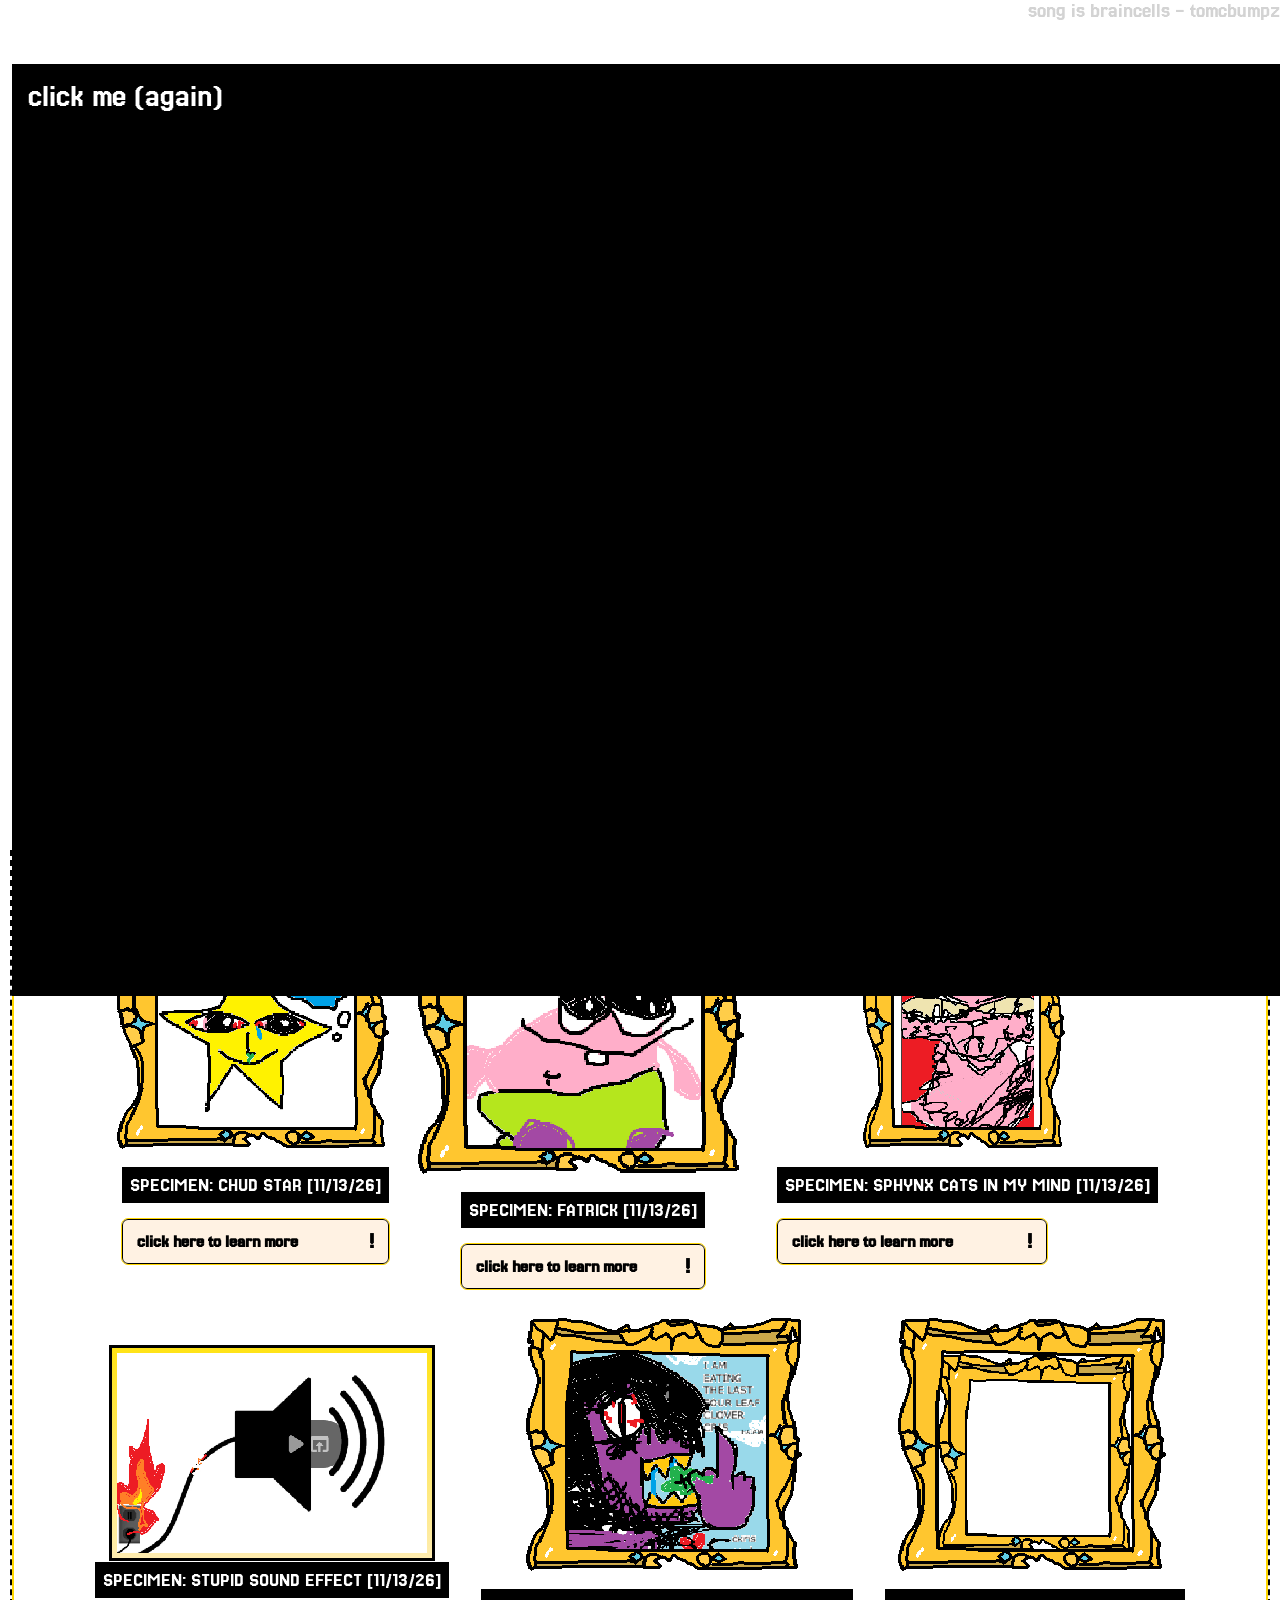
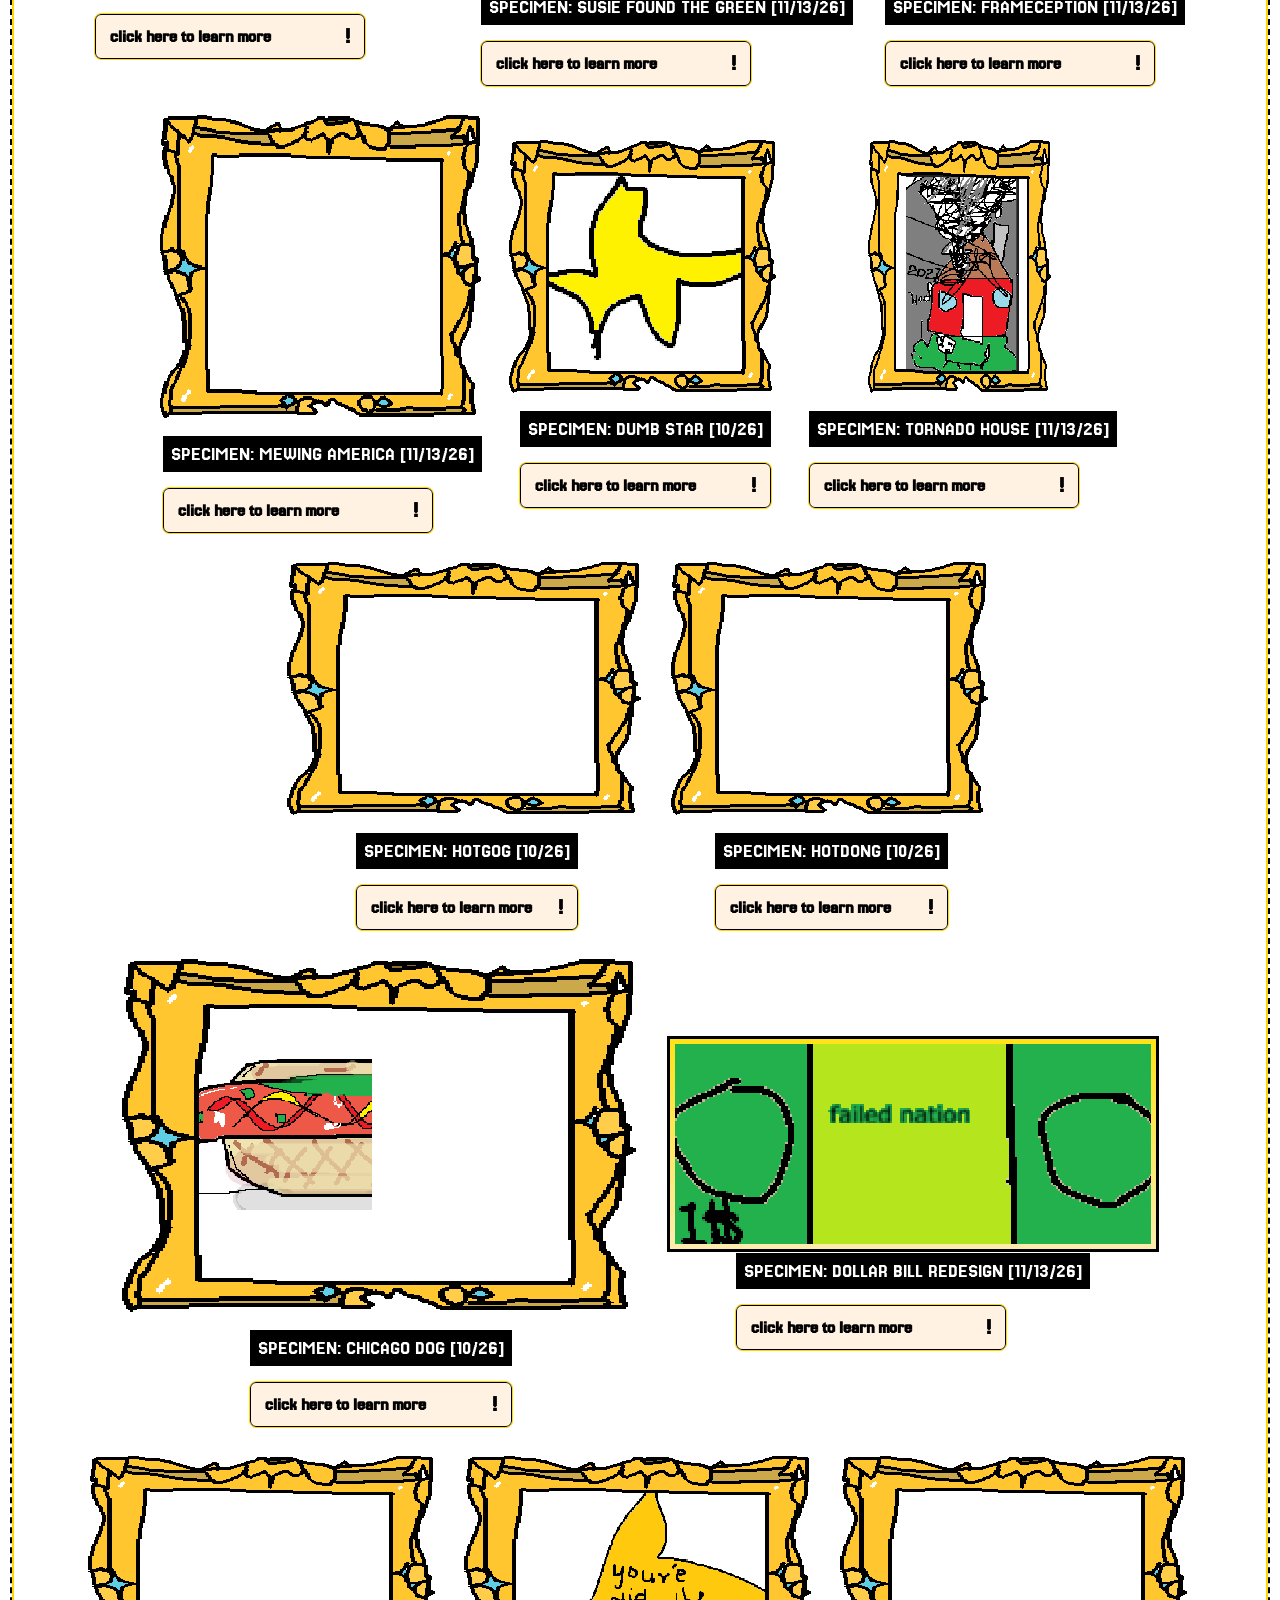
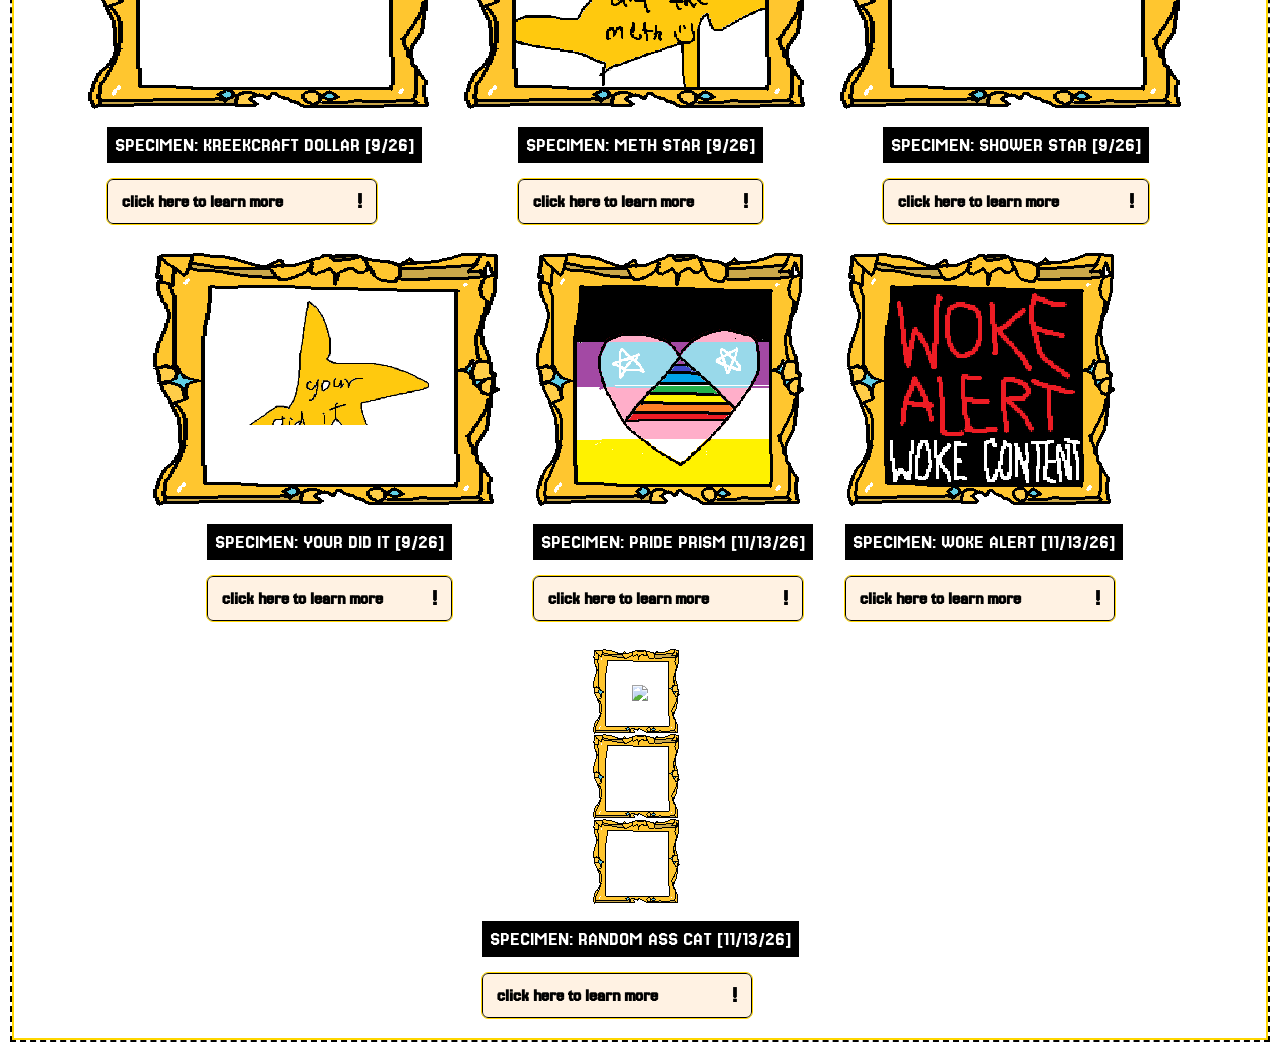
==== poodles.html @ 06e5d04d "Initial commit" ====
<!DOCTYPE html>
<html>

<head>
    <title>A Boring Page By Onyx</title>
</head>

<body class="pixel-mode" style="animation-name: none !important">

    <audio id="music">
        <source src="./music/braincells.mp3" type="audio/mpeg">
        Your browser does not support the audio element.
    </audio>

    <div style="background-color: black; z-index: 2; padding: 16px; position: fixed; width: 100vw; height: 100vh;"
        id="musicbound">
        <p style="color: white; position: fixed; z-index: 3;">click me (again)</p>
    </div>

    <div id="headerset">
        <button id="lqhqtoggle">crisp images (click to toggle)</button> <button id="toggle-borders-btn">disable the sexy
            frames</button>
        <p style="font-size: 16pt; position: fixed; z-index: -1; top: 0; right: 0; color: lightgrey;">song is braincells
            - tomcbumpz</p>
        <img class="logo" src="poodles/poodles-logo.png">
        <h1 id="header2">By Onyx</h1>
    </div>
    <p>poodles? no, not the dog.</p>
    <p>poodles are microsoft paint doodles. because paint + doodles = poodles. Some of my poodles are purposely bad, and
        it's just for the sake of having fun. I won't have a portfolio section on my website until i improve. in the
        meantime, explore what you can! it's made with a lot of love, and i hope you enjoy.</p>
    <p>if you can't see the entire image, move your mouse around it to get a cool 3D effect! sorry mobile users.</p>
    <link rel="stylesheet" href="./styles.css">
    <link rel="stylesheet" href="./poodles.css">
    <script src="./scripts.js" defer></script>
    <script src="./poodles.js" defer></script>

    <div class="poodle-collage">
        <div class="specimen">
            <div class="image-frame">
                <img class="photo" style="height: 200px" src="poodles/chud-star.png">
            </div>
            <div class="content">
                <header>SPECIMEN: CHUD STAR [11/13/26]</header>
                <details class="collapsible">
                    <summary>click here to learn more</summary>
                    <div class="collapsible-content">
                        <p>this is what i aspire to be like in life. a booger and a tear. thinking about fish going blub
                            blub. stoned and high out of my mind, probably.</p>
                    </div>
                </details>
            </div>
        </div>

        <div class="specimen">
            <div class="image-frame">
                <img class="photo" style="height: 250px" src="poodles/fatrick.png">
            </div>
            <div class="content">
                <header>SPECIMEN: FATRICK [11/13/26]</header>
                <details class="collapsible">
                    <summary>click here to learn more</summary>
                    <div class="collapsible-content">
                        <p>he is beautiful. this is the most beautiful creation i have made ever.</p>
                    </div>
                </details>
            </div>
        </div>

        <div class="specimen">
            <div class="image-frame">
                <img class="photo" style="height: 200px" src="poodles/sphynx-cats.png">
            </div>
            <div class="content">
                <header>SPECIMEN: SPHYNX CATS IN MY MIND [11/13/26]</header>
                <details class="collapsible">
                    <summary>click here to learn more</summary>
                    <div class="collapsible-content">
                        <p>this is how i envision sphynx cats - mean spirited and pissed off at every human. bingus is
                            an exception. I don't actually hate sphynx cats - i think they're quite cute. but they look
                            really fucking mad sometimes, so this is why i made this artwork.</p>
                    </div>
                </details>
            </div>
        </div>

        <div class="specimen">
            <div class="simple-frame">
                <img class="photo" style="height: 200px" src="poodles/sound-effect-blasphemy.png">
            </div>
            <div class="content">
                <header>SPECIMEN: STUPID SOUND EFFECT [11/13/26]</header>
                <details class="collapsible">
                    <summary>click here to learn more</summary>
                    <div class="collapsible-content">
                        <p>i hate the new sound effect pictures. you know those videos? those videos that just have
                            sound effects for 3 or 4 seconds. they added a WIRE and a CABLE to them. so i ate the wire
                            and caused a fire hazard.</p>
                    </div>
                </details>
            </div>
        </div>

        <div class="specimen">
            <div class="image-frame">
                <img class="photo" style="height: 200px" src="poodles/susie-found-the-green.png">
            </div>
            <div class="content">
                <header>SPECIMEN: SUSIE FOUND THE GREEN [11/13/26]</header>
                <details class="collapsible">
                    <summary>click here to learn more</summary>
                    <div class="collapsible-content">
                        <p>she found the green and she's flipping the bird at christopher. I'm not really proud of this
                            artwork, but it's still cool that i even managed to draw her. oh i forgot the nostrils too
                            lol</p>
                    </div>
                </details>
            </div>
        </div>

        <div class="specimen">
            <div class="image-frame">
                <img class="photo" style="height: 200px" src="poodles/frame.gif">
            </div>
            <div class="content">
                <header>SPECIMEN: FRAMECEPTION [11/13/26]</header>
                <details class="collapsible">
                    <summary>click here to learn more</summary>
                    <div class="collapsible-content">
                        <p>what?! a frame inside of a frame?! unreal. how is this even possible.</p>
                    </div>
                </details>
            </div>
        </div>

        <div class="specimen">
            <div class="image-frame">
                <img class="photo" style="height: 250px" src="poodles/mewingamerica.jpg">
            </div>
            <div class="content">
                <header>SPECIMEN: MEWING AMERICA [11/13/26]</header>
                <details class="collapsible">
                    <summary>click here to learn more</summary>
                    <div class="collapsible-content">
                        <p>did you know that bald eagles don't actually make the SCRREREEAAAAHHHKKCCHH sound that we
                            know and love? it's actually the red tailed hawk. this technically WASN'T made in ms paint,
                            but it was made in photopea. I spent a long time on this though and i'm quite happy with the
                            result. the mewing dog inspired me, so i decided to make an american version. fight me.</p>
                    </div>
                </details>
            </div>
        </div>

        <div class="specimen">
            <div class="image-frame">
                <img class="photo" style="height: 200px" src="poodles/dumb-star.png">
            </div>
            <div class="content">
                <header>SPECIMEN: DUMB STAR [10/26]</header>
                <details class="collapsible">
                    <summary>click here to learn more</summary>
                    <div class="collapsible-content">
                        <p>we want to kill it</p>
                    </div>
                </details>
            </div>
        </div>

        <div class="specimen">
            <div class="image-frame">
                <img class="photo" style="height: 200px" src="poodles/tornado-destroying-house.png">
            </div>
            <div class="content">
                <header>SPECIMEN: TORNADO HOUSE [11/13/26]</header>
                <details class="collapsible">
                    <summary>click here to learn more</summary>
                    <div class="collapsible-content">
                        <p>this is a drawing i made in an alternate timeline about my red house being destroyed by a
                            tornado. this was the last picture taken before it got blown into smithereens. also please
                            don't ask why it looks like spongebob buildings...</p>
                    </div>
                </details>
            </div>
        </div>

        <div class="specimen">
            <div class="image-frame">
                <img class="photo" style="height: 200px" src="poodles/hotgog.png">
            </div>
            <div class="content">
                <header>SPECIMEN: HOTGOG [10/26]</header>
                <details class="collapsible">
                    <summary>click here to learn more</summary>
                    <div class="collapsible-content">
                        <p>the first variation of my hotdog. it's quite sad looking, i don't think anyone really wants
                            to eat this. shame.</p>
                    </div>
                </details>
            </div>
        </div>

        <div class="specimen">
            <div class="image-frame">
                <img class="photo" style="height: 200px; width: 250px; object-fit:contain;" src="poodles/hotdong.png">
            </div>
            <div class="content">
                <header>SPECIMEN: HOTDONG [10/26]</header>
                <details class="collapsible">
                    <summary>click here to learn more</summary>
                    <div class="collapsible-content">
                        <p>ok, we're getting somewhere with this second hotdog. however it still looks like it would
                            taste like sandpaper, somewhat. not very appetizing, but i would eat it if i had nothing
                            else left to eat. what do you think?</p>
                    </div>
                </details>
            </div>
        </div>

        <div class="specimen">
            <div class="image-frame">
                <img class="photo" style="height: 300px; width: 450px; object-fit:contain;"
                    src="poodles/chicagodog.png">
            </div>
            <div class="content">
                <header>SPECIMEN: CHICAGO DOG [10/26]</header>
                <details class="collapsible">
                    <summary>click here to learn more</summary>
                    <div class="collapsible-content">
                        <p>:eyes: look at that plump, tender hot dog. cooked to perfection and slathered in delicious
                            oils. made with various spices and chives. and the rendering! it's beautiful! like gta 6, if
                            it was real!</p>
                    </div>
                </details>
            </div>
        </div>

        <div class="specimen">
            <div class="simple-frame">
                <img class="photo" style="height: 200px" src="poodles/dollar-bill-redesign.png">
            </div>
            <div class="content">
                <header>SPECIMEN: DOLLAR BILL REDESIGN [11/13/26]</header>
                <details class="collapsible">
                    <summary>click here to learn more</summary>
                    <div class="collapsible-content">
                        <p>i should be the president of the united states of america (like that one louis cole song)</p>
                    </div>
                </details>
            </div>
        </div>

        <div class="specimen">
            <div class="image-frame">
                <img class="photo" style="height: 200px; width: 280px; object-fit: contain;"
                    src="poodles/kreekcraftdollar.png">
            </div>
            <div class="content">
                <header>SPECIMEN: KREEKCRAFT DOLLAR [9/26]</header>
                <details class="collapsible">
                    <summary>click here to learn more</summary>
                    <div class="collapsible-content">
                        <p>the successor to the dollar bill redesign. except better... because it has more effort put
                            into it AND it has kreekcraft on it.</p>
                    </div>
                </details>
            </div>
        </div>

        <div class="specimen">
            <div class="image-frame">
                <img class="photo" style="height: 200px; width: 280px; object-fit: contain;" src="poodles/methstar.png">
            </div>
            <div class="content">
                <header>SPECIMEN: METH STAR [9/26]</header>
                <details class="collapsible">
                    <summary>click here to learn more</summary>
                    <div class="collapsible-content">
                        <p>walter white would be proud</p>
                    </div>
                </details>
            </div>
        </div>

        <div class="specimen">
            <div class="image-frame">
                <img class="photo" style="height: 200px; width: 280px; object-fit: contain;"
                    src="poodles/showerstar.png">
            </div>
            <div class="content">
                <header>SPECIMEN: SHOWER STAR [9/26]</header>
                <details class="collapsible">
                    <summary>click here to learn more</summary>
                    <div class="collapsible-content">
                        <p>genshin impact players if they would take a shower for once (why do a lot of my artworks
                            center around stars?)</p>
                    </div>
                </details>
            </div>
        </div>

        <div class="specimen">
            <div class="image-frame">
                <img class="photo" style="height: 200px; width: 280px; object-fit: contain;"
                    src="poodles/yourdidit.png">
            </div>
            <div class="content">
                <header>SPECIMEN: YOUR DID IT [9/26]</header>
                <details class="collapsible">
                    <summary>click here to learn more</summary>
                    <div class="collapsible-content">
                        <p>i hate this one</p>
                    </div>
                </details>
            </div>
        </div>

        <div class="specimen">
            <div class="image-frame">
                <img class="photo" style="height: 200px" src="poodles/prideinyourself.png">
            </div>
            <div class="content">
                <header>SPECIMEN: PRIDE PRISM [11/13/26]</header>
                <details class="collapsible">
                    <summary>click here to learn more</summary>
                    <div class="collapsible-content">
                        <p>you belong no matter what gender or sexuality you are:)</p>
                    </div>
                </details>
            </div>
        </div>

        <div class="specimen">
            <div class="image-frame">
                <img class="photo" style="height: 200px" src="poodles/woke-alert.png">
            </div>
            <div class="content">
                <header>SPECIMEN: WOKE ALERT [11/13/26]</header>
                <details class="collapsible">
                    <summary>click here to learn more</summary>
                    <div class="collapsible-content">
                        <p>it's pretty self explanatory</p>
                    </div>
                </details>
            </div>
        </div>

        <div class="specimen">
            <div class="image-frame">
                <img class="photo" style="height: 200px"
                    src="https://purepng.com/public/uploads/thumbnail/purepng.com-catcatcatsanimalspetscute-cat-251520163946ludxm.png">
            </div>
            <div class="content">
                <header>SPECIMEN: RANDOM ASS CAT [11/13/26]</header>
                <details class="collapsible">
                    <summary>click here to learn more</summary>
                    <div class="collapsible-content">
                        <p>i put this cat here only because it looked cute. i like calico cats ok</p>
                    </div>
                </details>
            </div>
        </div>
    </div>
</body>

</html>
---- styles.css ----
@import url('https://fonts.googleapis.com/css2?family=Jersey+25&display=swap');

* {
    font-family: "Jersey 25", sans-serif;
    font-weight: 400;
    font-style: normal;
    margin: 0;
}

body {
    padding: 12px;
    padding-top: 64px;
    max-width: 800px;
    margin: auto;
    animation-duration: 0.8s;
    animation-iteration-count: infinite;
}

@keyframes pulse {
    0% {
        transform: scale(1.008);
    }

    100% {
        transform: scale(1);
    }
}

p {
    cursor: help;
    margin-bottom: 8px;
}

h1 {
    font-size: 36pt;
    padding: 5px 15px;
    display: inline-flex;
    flex-direction: column;
}

#header1 {
    background-color: rgb(255, 128, 0);
    color: black;
}

#header2 {
    background-color: black;
    color: white;
    margin-bottom: 16px;
}

p {
    font-size: 24pt;
}

button {
    background-color: black;
    color: white;
    margin-bottom: 16px;
    font-size: 24pt;
    border: none;
}
---- poodles.css ----
body {
    animation-name: none !important;
    animation-duration: 0 !important;
    animation-iteration-count: infinite !important;
}

body.pixel-mode * {
    image-rendering: crisp-edges;
    image-rendering: pixelated;
}

body {
    padding: 12px;
    padding-top: 64px;
    max-width: 5000px;
    margin: auto;
    animation-duration: 0.8s;
    animation-iteration-count: infinite;
    cursor: url(poodles/cheesecursor.png), auto;
}

a,
button,
p,
summary {
    cursor: url(poodles/cheesecursor2.png), pointer !important;
}

.specimen {
    display: flex;
    align-items: center;
    gap: 4px;
    flex-direction: column;
}

.poodle-collage {
    display: flex;
    flex-wrap: wrap;
    justify-content: center;
    align-items: center;
    gap: 32px;
    padding: 20px;
    border: 2px solid gold;
    outline: 2px dashed black;
}

.logo {
    width: 100%;
}

header {
    font-size: 15pt;
    background-color: black;
    color: white;
    margin-bottom: 16px;
    padding: 8px;
}

.image-frame {
    position: relative;
    display: inline-block;
    margin: 32px;

    transform-style: preserve-3d;
    transition: transform 1s cubic-bezier(0.550, 0.055, 0.675, 0.190);
    will-change: transform;
}


.image-frame::after {
    transform: translateZ(20px);
}

.content p {
    font-size: 15pt;
}

.image-frame::after {
    content: "";
    position: absolute;
    top: -36px;
    right: -32px;
    bottom: -19px;
    left: -40px;
    background-image: url("/poodles/frame.gif");
    background-size: contain;
    background-repeat: round;
    pointer-events: none;
}

.simple-frame {
    background: linear-gradient(#ffffff, #ffffff) 50% 50%/calc(100% - 10px) calc(100% - 10px) no-repeat,
        linear-gradient(#ffe316 0%, #feecb0 100%);
    border-radius: 0px;
    outline: 3px solid black;
    padding: 5px;
    box-sizing: border-box;
    width: fit-content;
    height: fit-content;
}

.photo {
    display: block;
    object-fit: fill;
    object-position: center;
}

.collapsible {
    border: 1px black solid;
    outline: 1px gold solid;
    border-radius: 6px;
    padding: 10px 14px;
    max-width: 500px;
    background: rgb(255, 242, 227);
    max-width: 240px;
}

.collapsible summary {
    cursor: pointer;
    font-weight: bold;
    list-style: none;
    display: flex;
    justify-content: space-between;
    align-items: center;
}

.collapsible summary::-webkit-details-marker {
    display: none;
}

summary {
    font-size: 1.1em;
    font-style: normal;
}

.collapsible summary::after {
    content: "!";
    font-size: 1.3em;
}

.collapsible[open] summary::after {
    content: "X";
}

.collapsible-content {
    margin-top: 10px;
    padding-top: 10px;
    border-top: 1px dashed black;
}
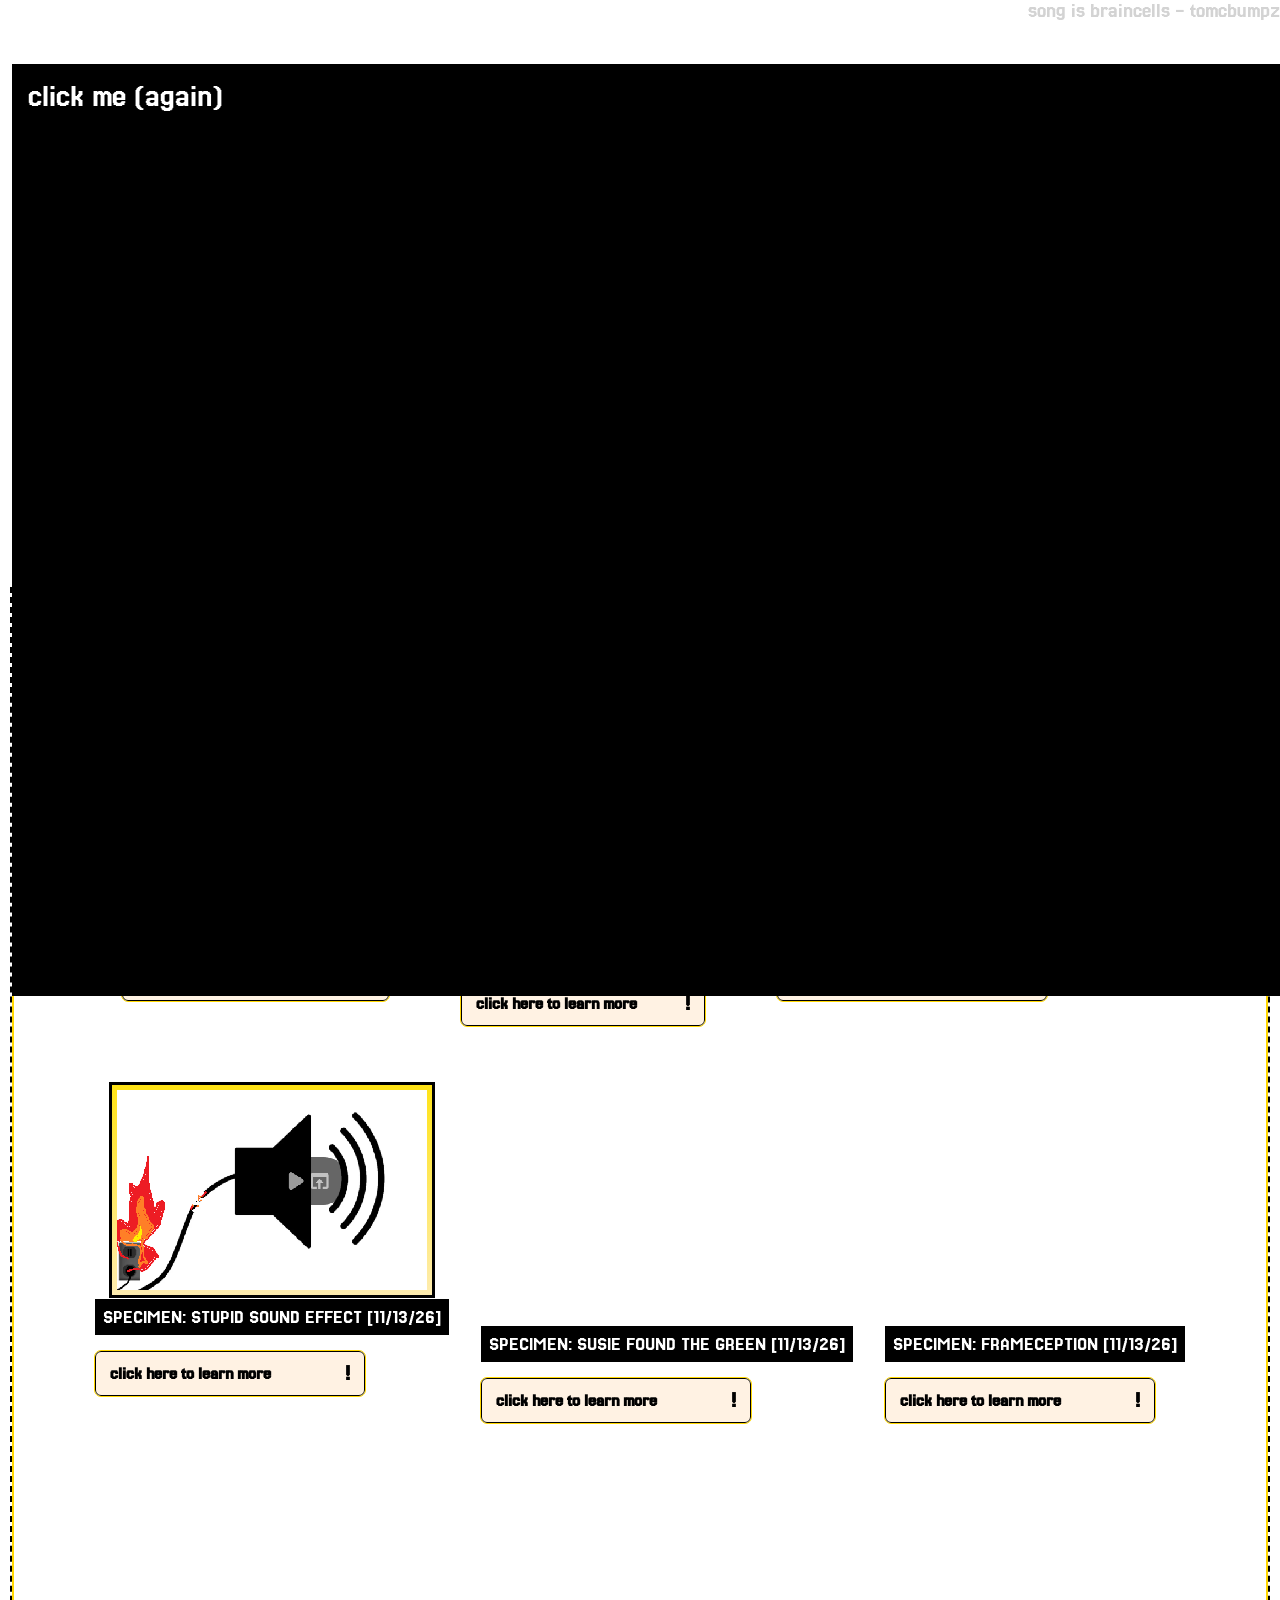
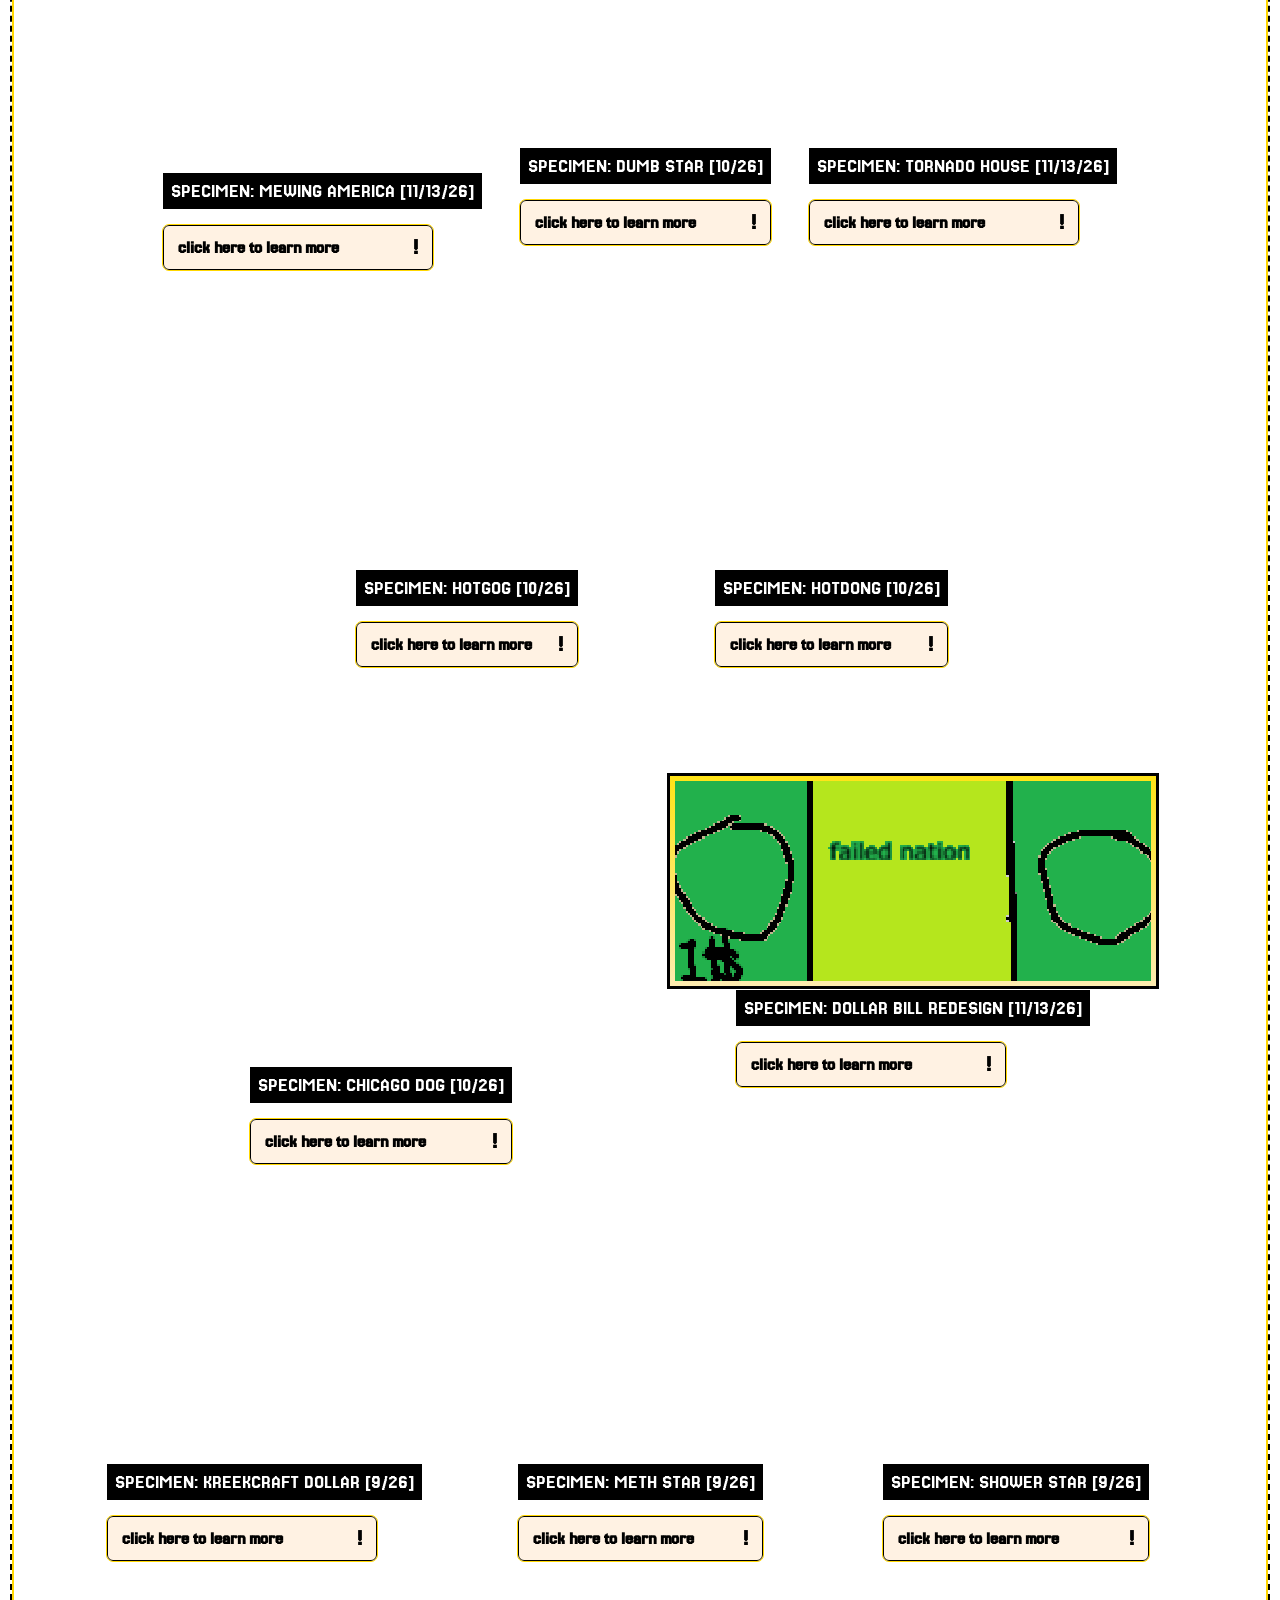
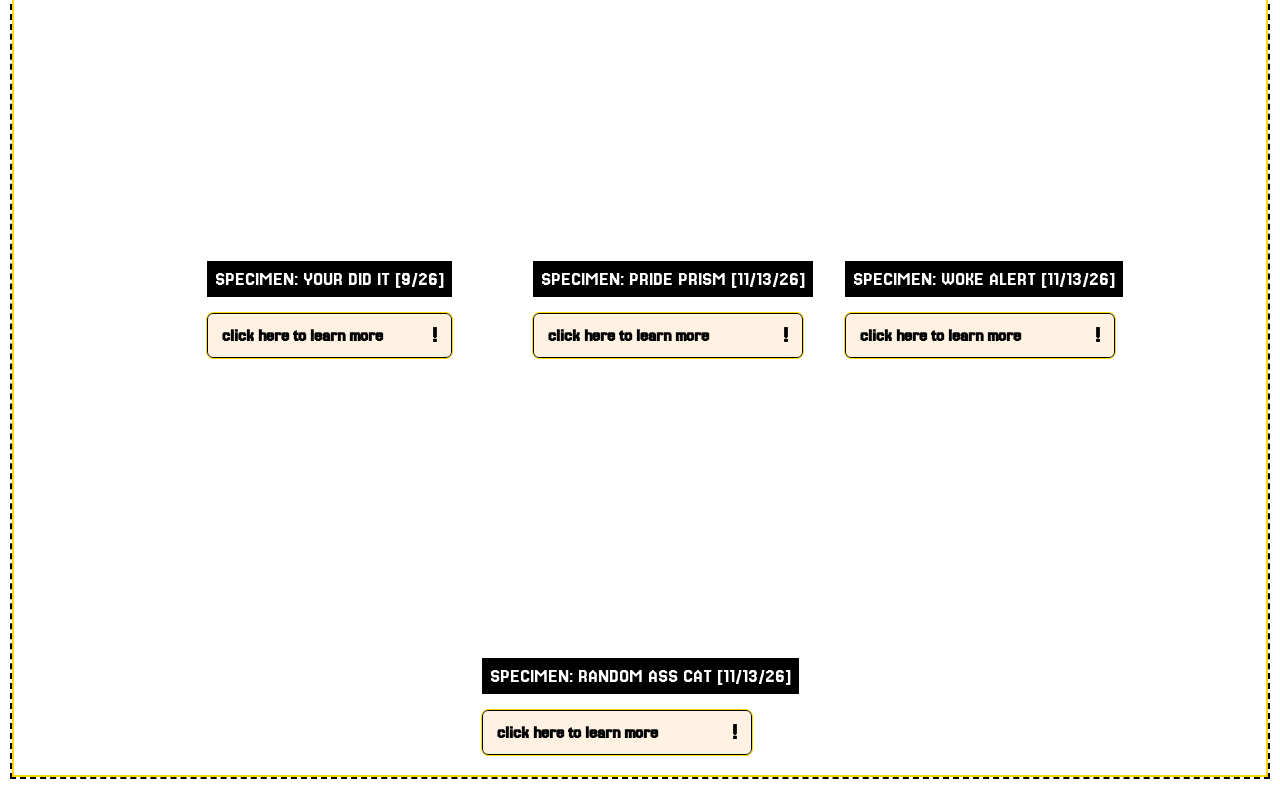
==== commit 28f1a26a: "Add max-width style to logo image" ====
--- a/poodles.html
+++ b/poodles.html
@@ -22,7 +22,7 @@
             frames</button>
         <p style="font-size: 16pt; position: fixed; z-index: -1; top: 0; right: 0; color: lightgrey;">song is braincells
             - tomcbumpz</p>
-        <img class="logo" src="poodles/poodles-logo.png">
+        <img class="logo" style="max-width: 600px" src="poodles/poodles-logo.png">
         <h1 id="header2">By Onyx</h1>
     </div>
     <p>poodles? no, not the dog.</p>
@@ -362,4 +362,4 @@
     </div>
 </body>
 
-</html>+</html>
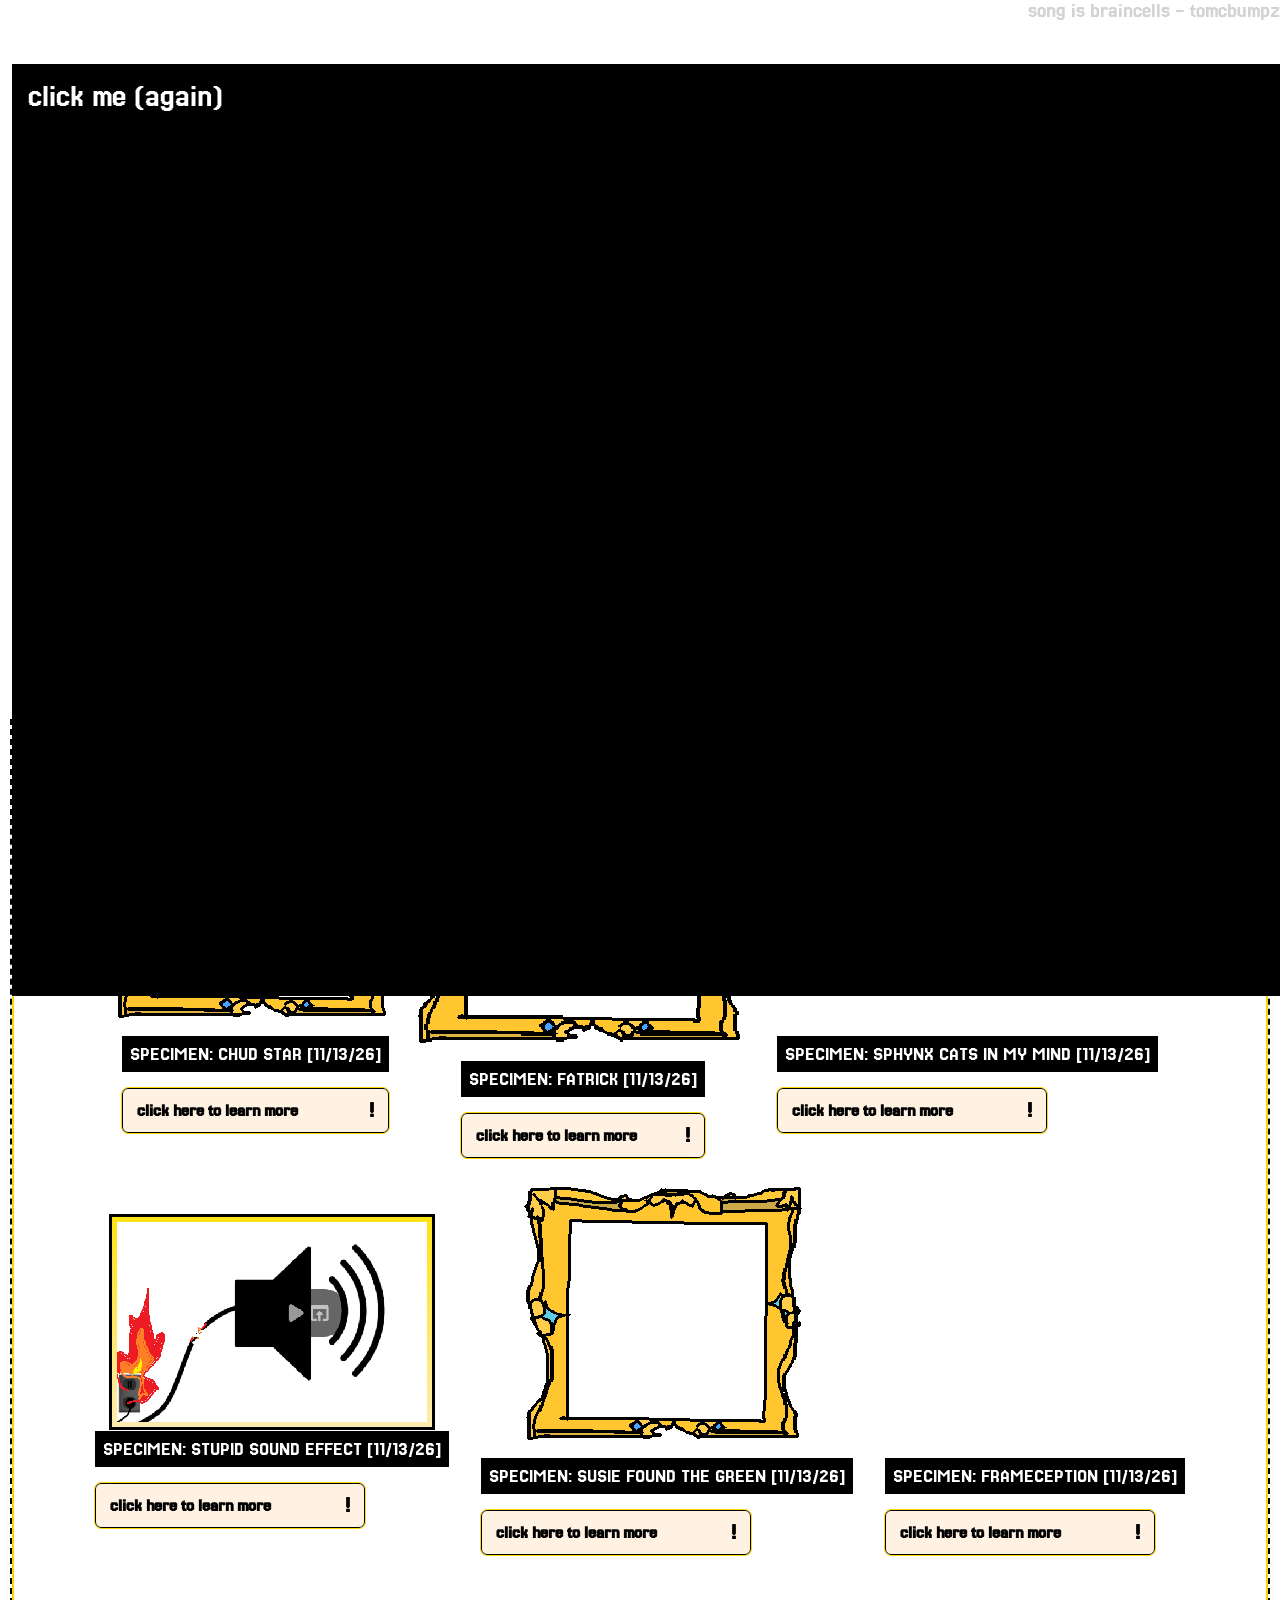
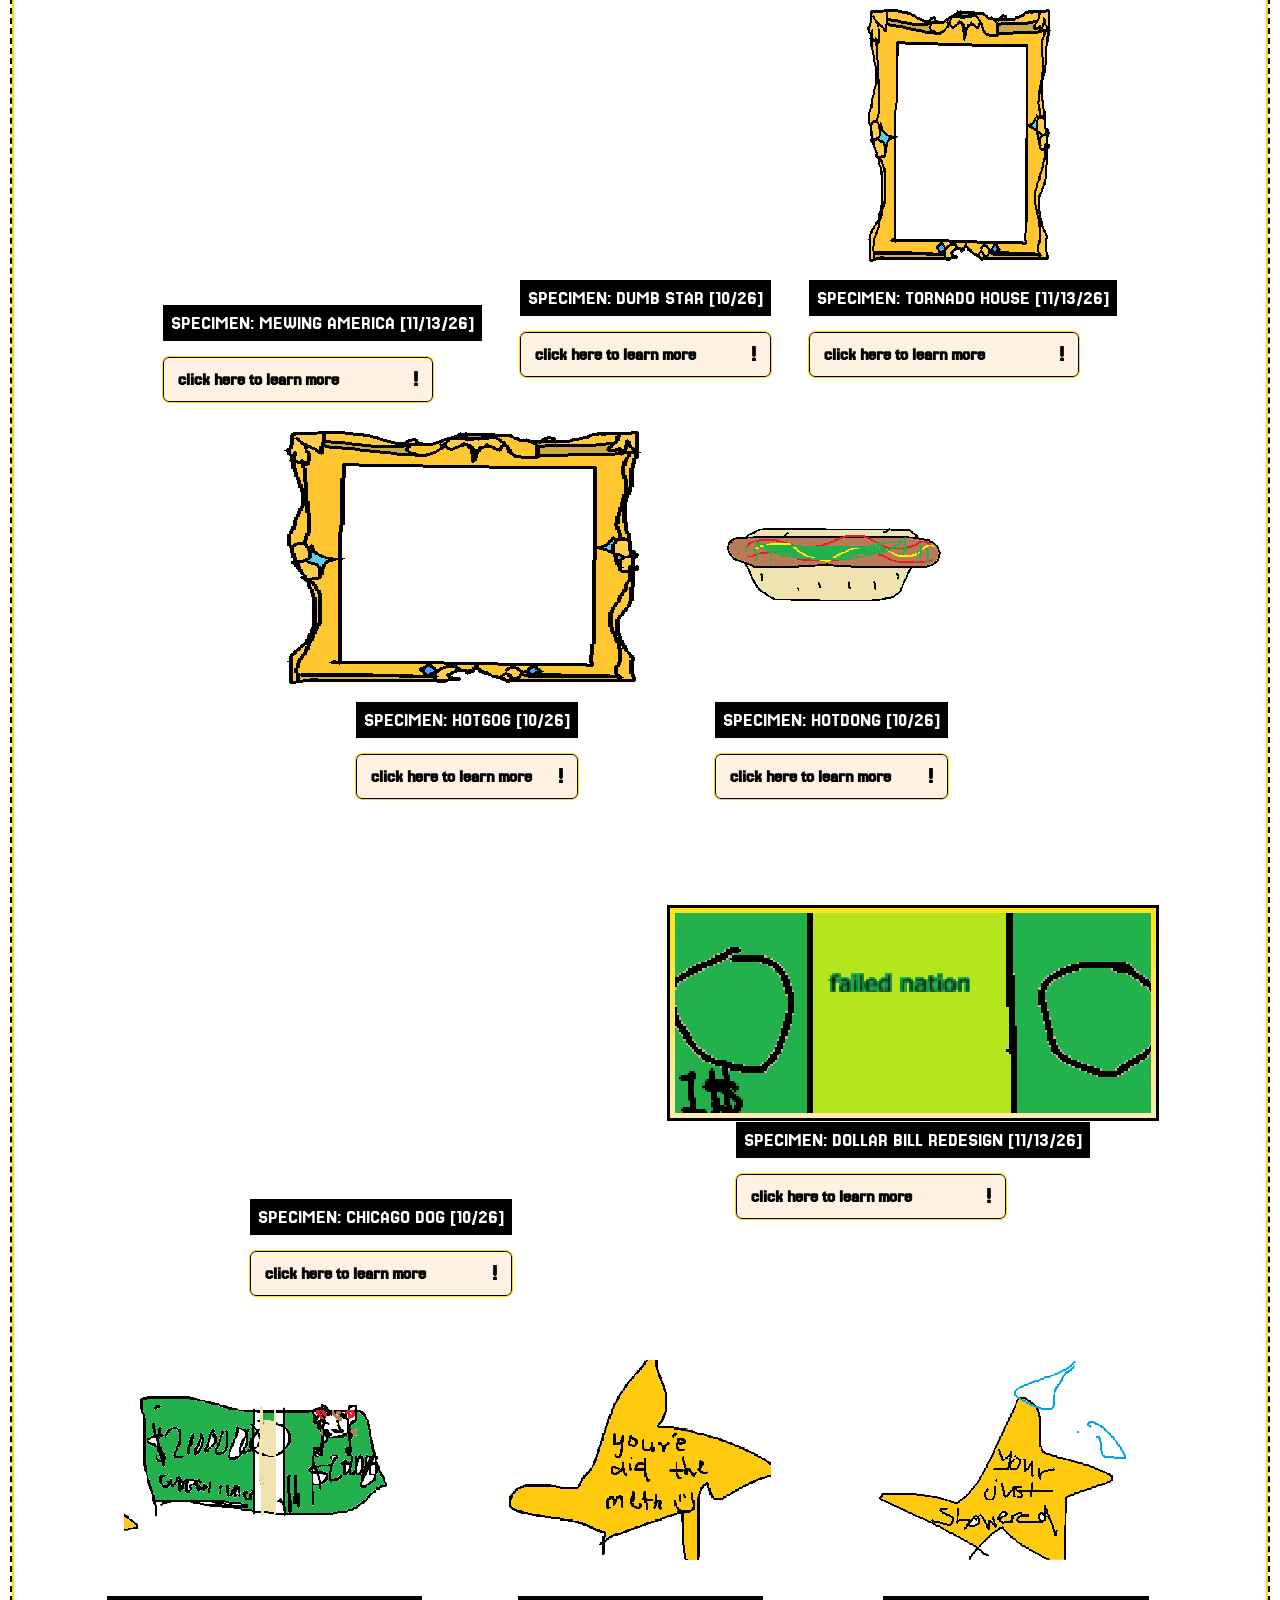
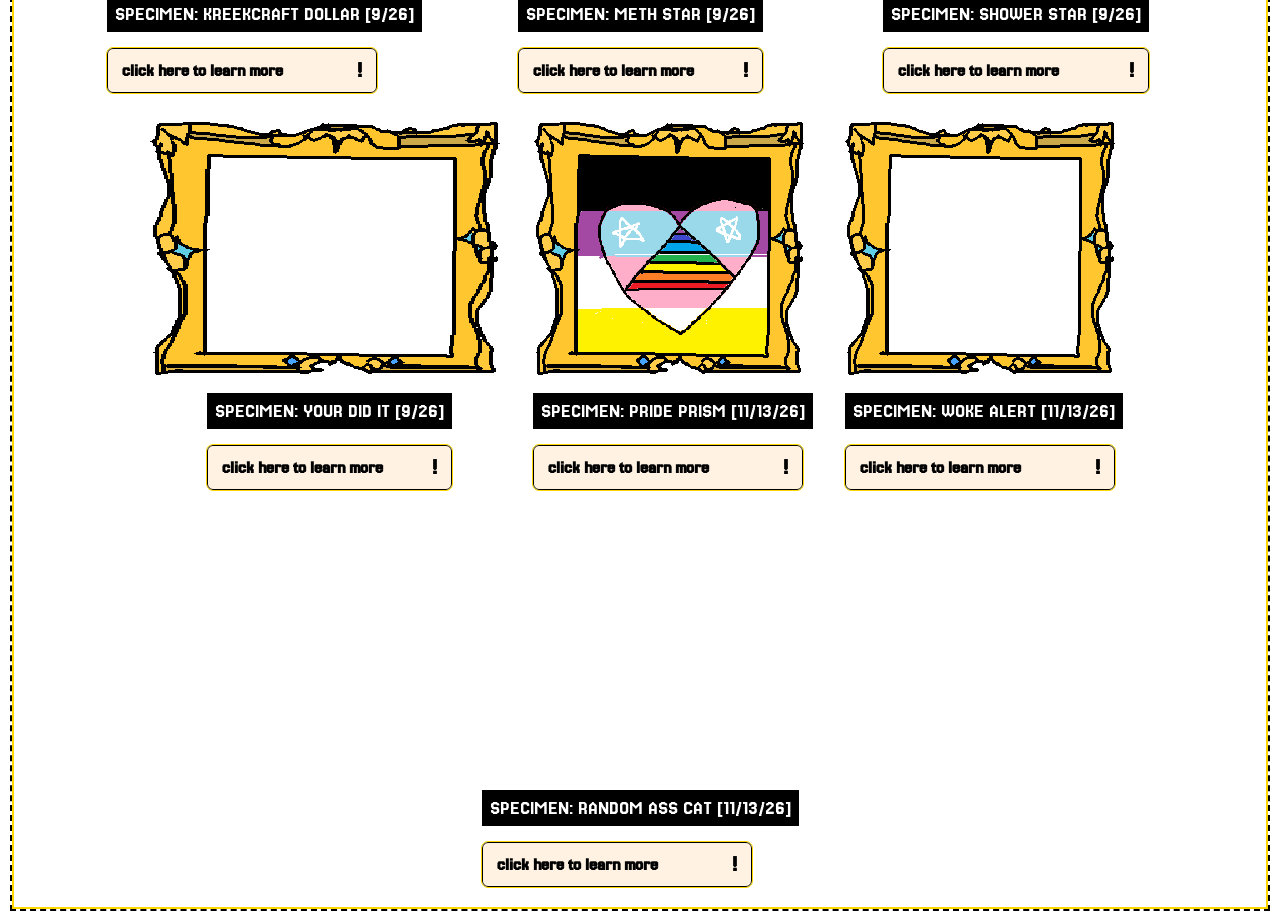
==== commit a369c773: "Update poodles.html" ====
--- a/poodles.html
+++ b/poodles.html
@@ -17,12 +17,12 @@
         <p style="color: white; position: fixed; z-index: 3;">click me (again)</p>
     </div>
 
+            <button id="lqhqtoggle">crisp images (click to toggle)</button> <button id="toggle-borders-btn">disable the sexy
+            frames</button>
     <div id="headerset">
-        <button id="lqhqtoggle">crisp images (click to toggle)</button> <button id="toggle-borders-btn">disable the sexy
-            frames</button>
         <p style="font-size: 16pt; position: fixed; z-index: -1; top: 0; right: 0; color: lightgrey;">song is braincells
             - tomcbumpz</p>
-        <img class="logo" style="max-width: 600px" src="poodles/poodles-logo.png">
+        <img class="logo" style="max-width: 1000px" src="poodles/poodles-logo.png">
         <h1 id="header2">By Onyx</h1>
     </div>
     <p>poodles? no, not the dog.</p>
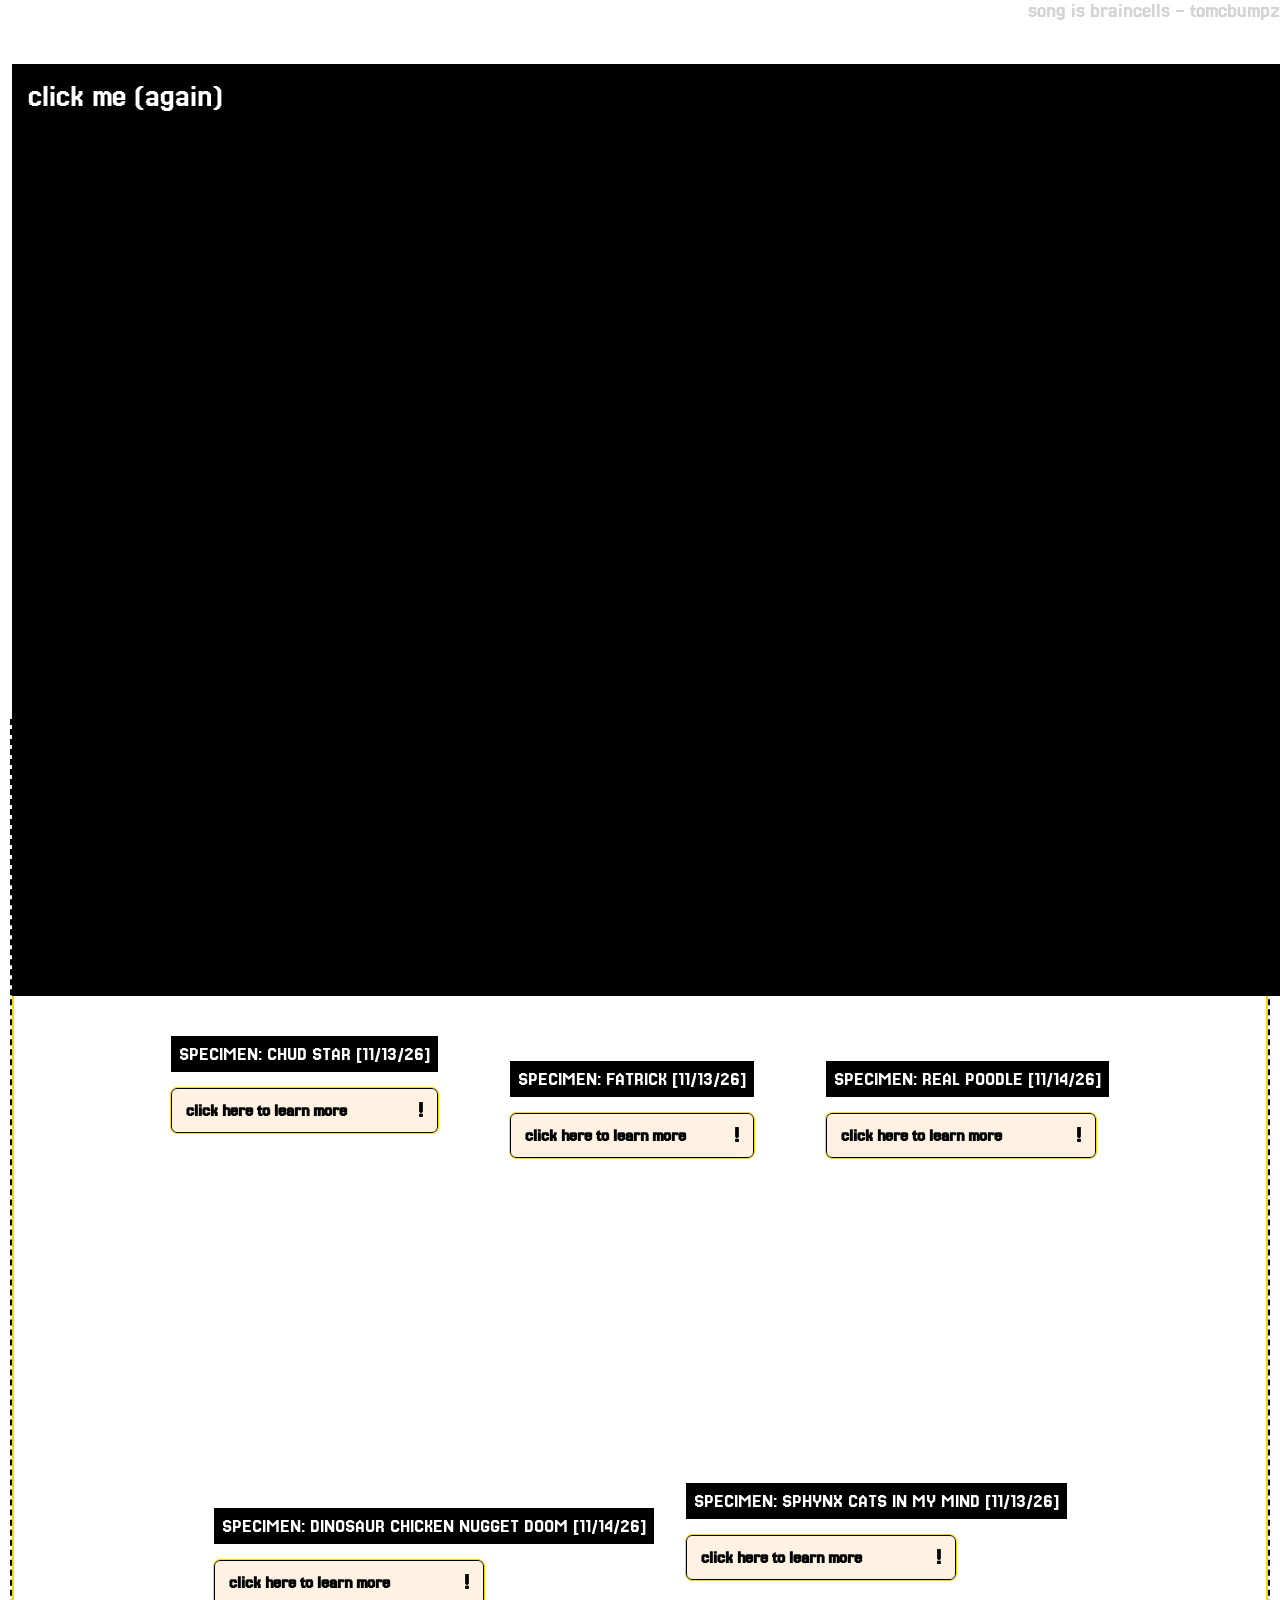
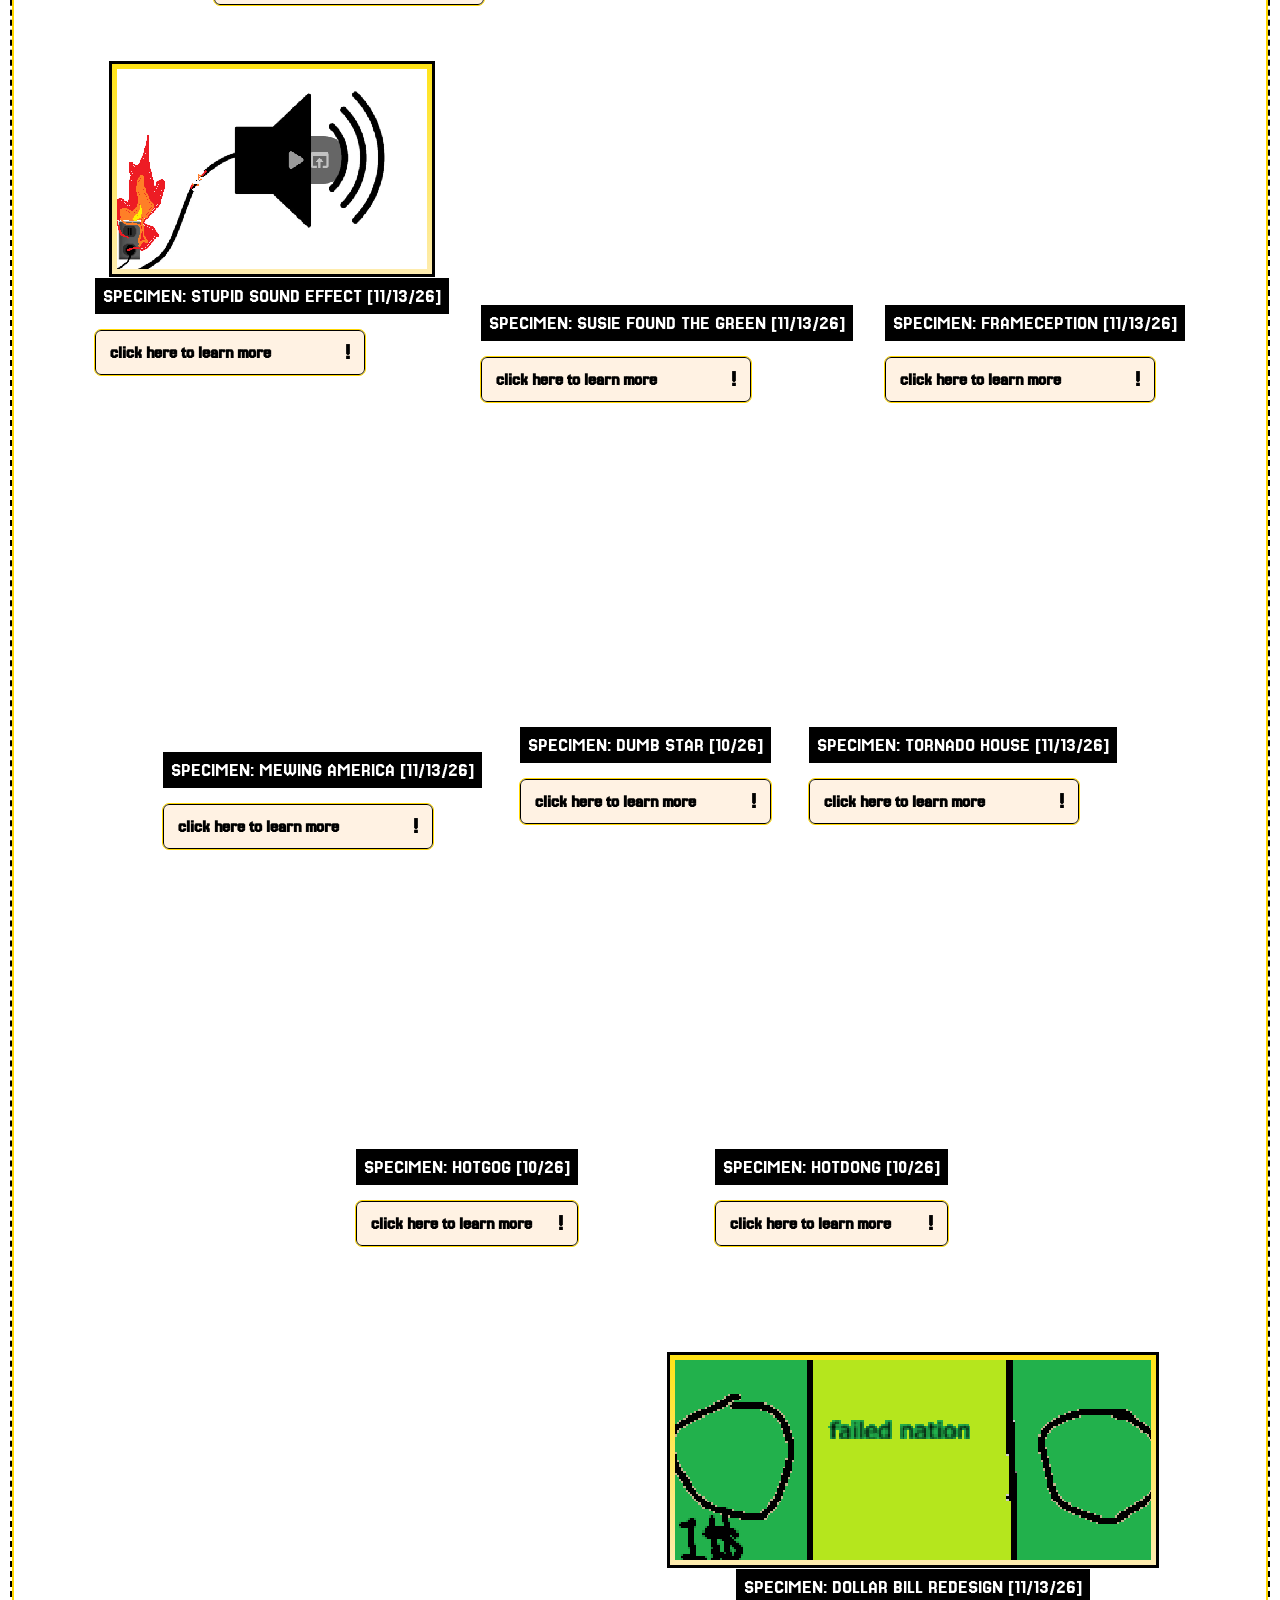
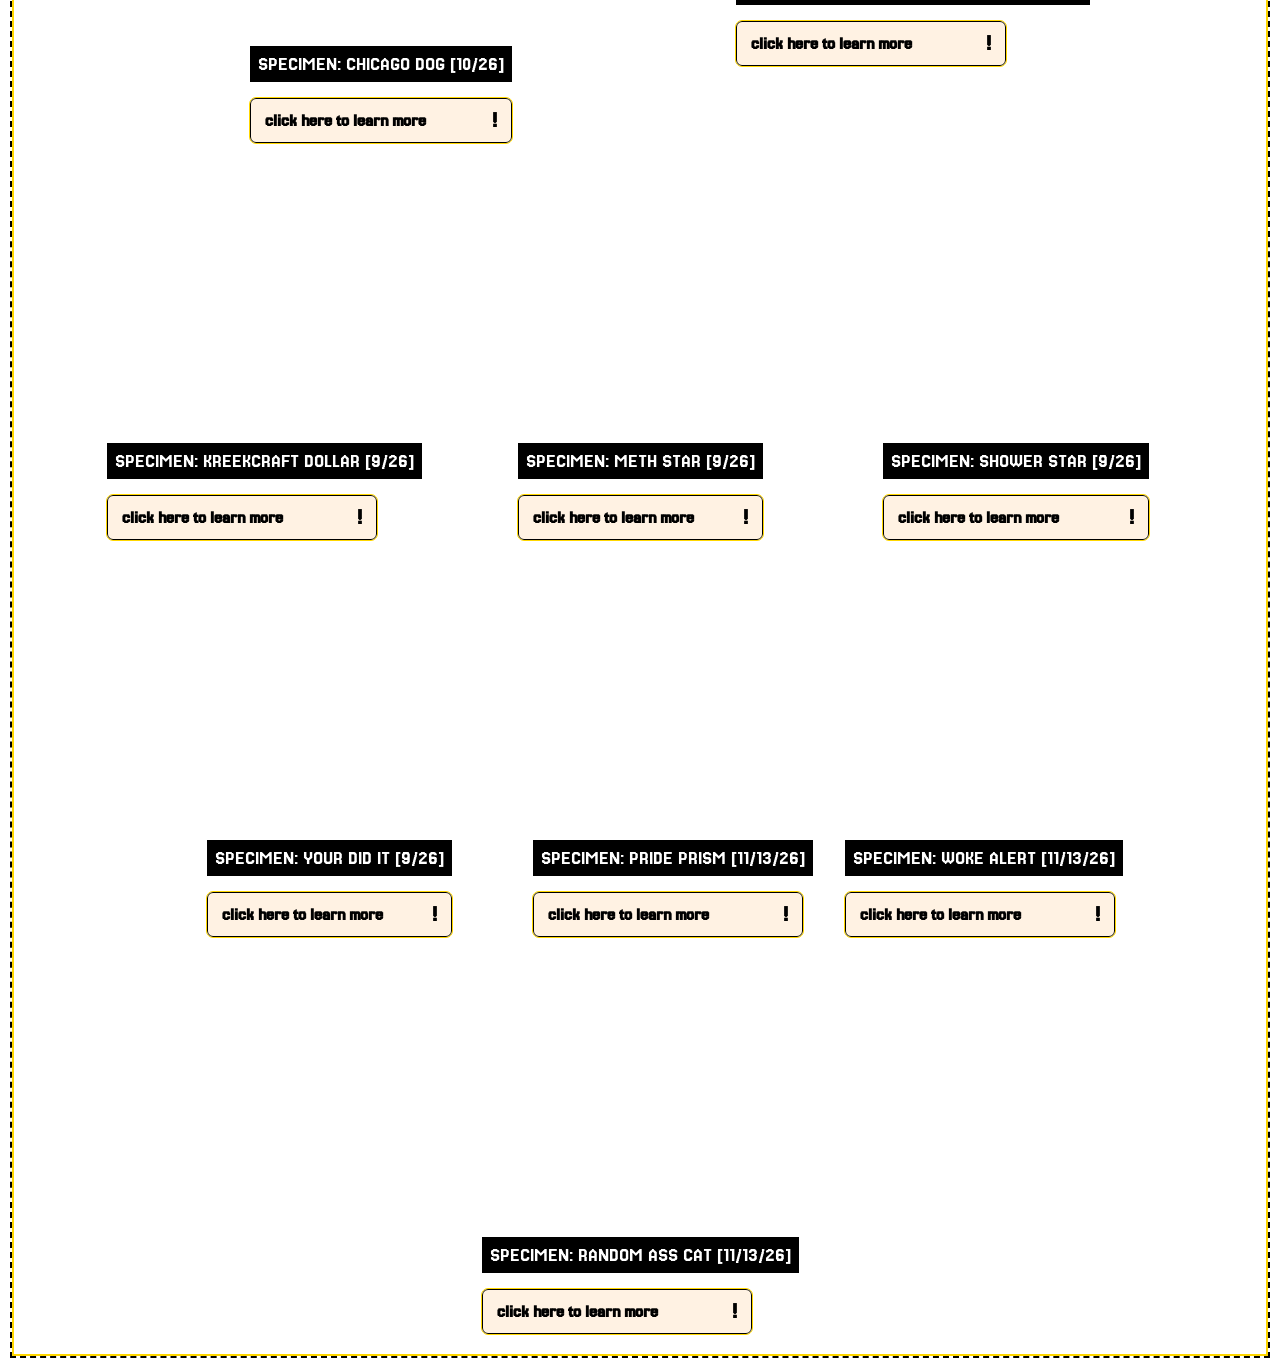
==== commit 292ca934: "Update poodles.html" ====
--- a/poodles.html
+++ b/poodles.html
@@ -67,6 +67,36 @@
             </div>
         </div>
 
+                <div class="specimen">
+            <div class="image-frame">
+                <img class="photo" style="height: 250px" src="poodles/realpoodle.png">
+            </div>
+            <div class="content">
+                <header>SPECIMEN: REAL POODLE [11/14/26]</header>
+                <details class="collapsible">
+                    <summary>click here to learn more</summary>
+                    <div class="collapsible-content">
+                        <p>wait... how did you sneak in here? GO BACK!</p>
+                    </div>
+                </details>
+            </div>
+        </div>
+
+                <div class="specimen">
+            <div class="image-frame">
+                <img class="photo" style="height: 250px" src="poodles/chickennugger.png">
+            </div>
+            <div class="content">
+                <header>SPECIMEN: DINOSAUR CHICKEN NUGGET DOOM [11/14/26]</header>
+                <details class="collapsible">
+                    <summary>click here to learn more</summary>
+                    <div class="collapsible-content">
+                        <p>this is a dinosaur chicken nugget burning alive on the stove volcano. no other friends are there to accompany him in his slow death. that isn't blood, it's ketchup. This is what dinosaur chicken nuggets would have looked like in the prehistoric era.</p>
+                    </div>
+                </details>
+            </div>
+        </div>
+
         <div class="specimen">
             <div class="image-frame">
                 <img class="photo" style="height: 200px" src="poodles/sphynx-cats.png">
--- a/poodles.css
+++ b/poodles.css
@@ -66,11 +66,6 @@
     will-change: transform;
 }
 
-
-.image-frame::after {
-    transform: translateZ(20px);
-}
-
 .content p {
     font-size: 15pt;
 }
@@ -82,9 +77,9 @@
     right: -32px;
     bottom: -19px;
     left: -40px;
-    background-image: url("/poodles/frame.gif");
-    background-size: contain;
-    background-repeat: round;
+    background-image: url("poodles/frame.gif");
+    background-size: 100% 100%;
+    background-repeat: no-repeat;
     pointer-events: none;
 }
 
@@ -146,4 +141,4 @@
     margin-top: 10px;
     padding-top: 10px;
     border-top: 1px dashed black;
-}+}
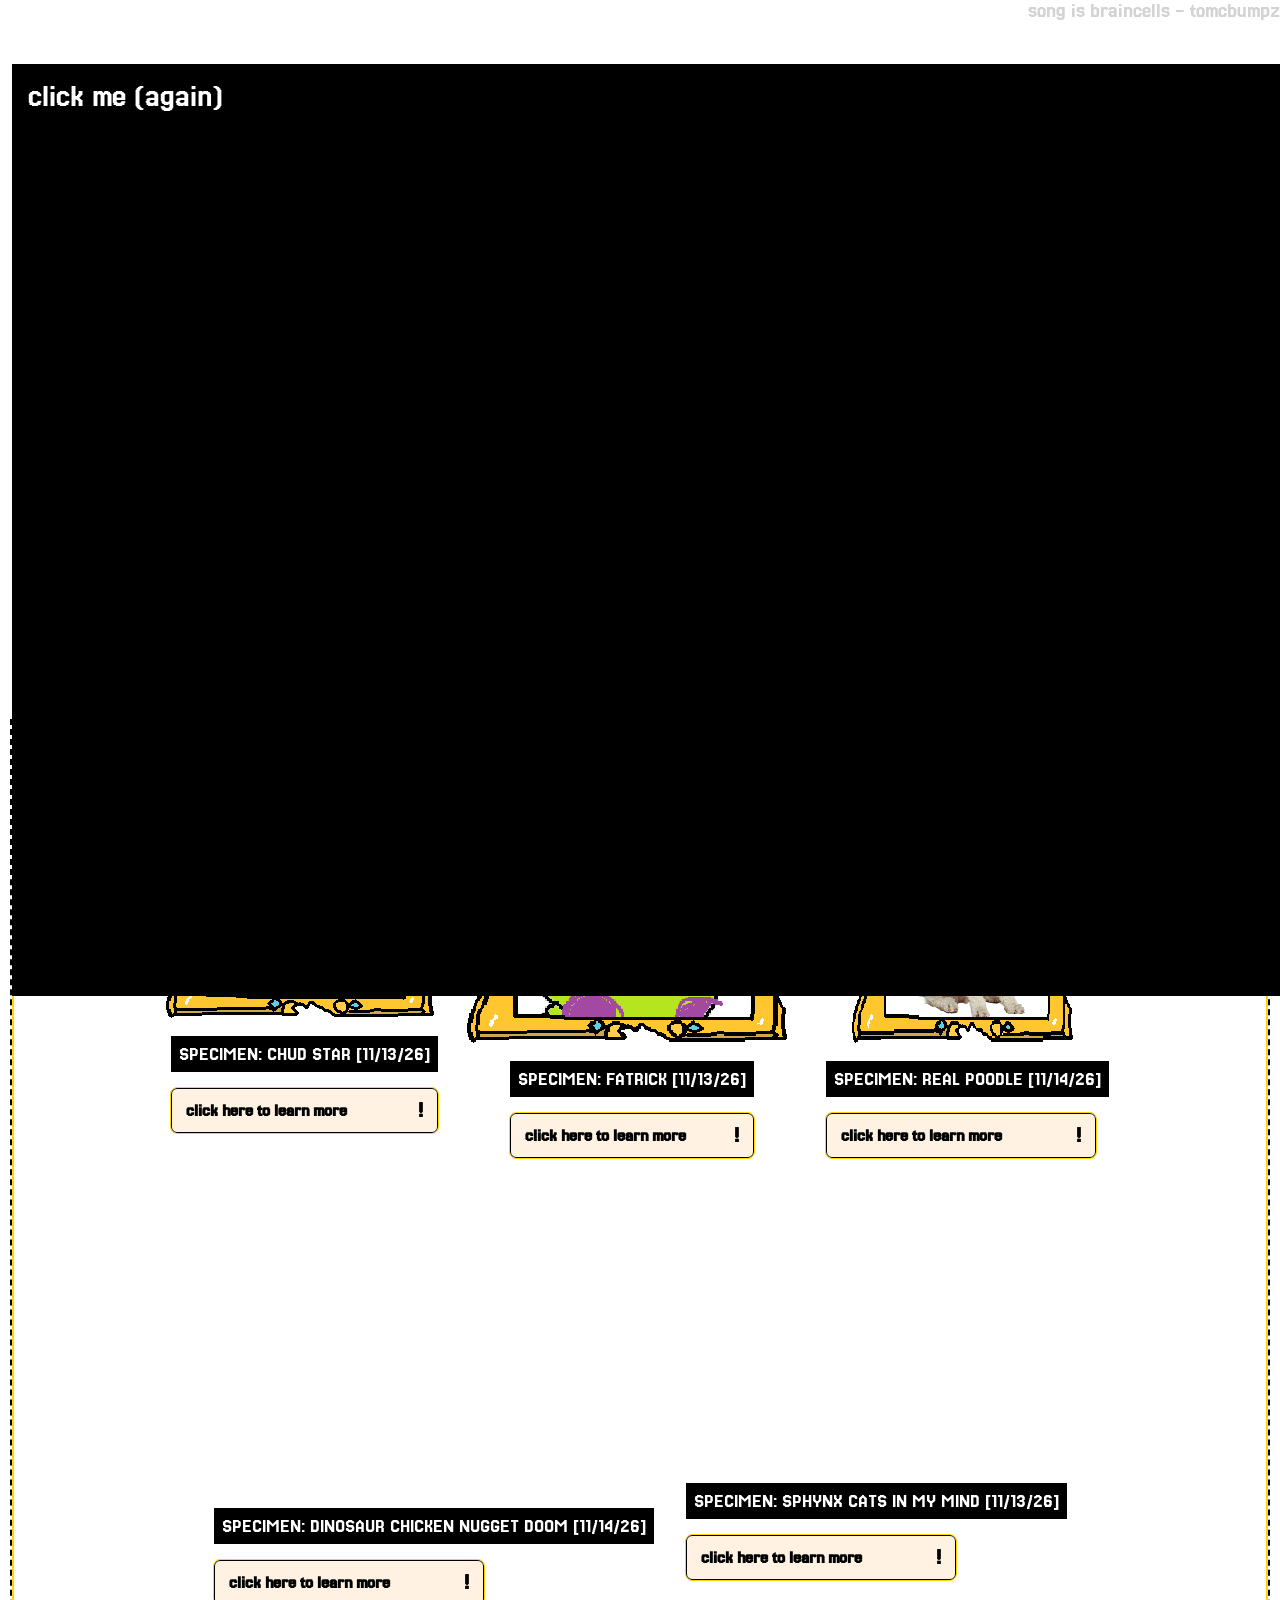
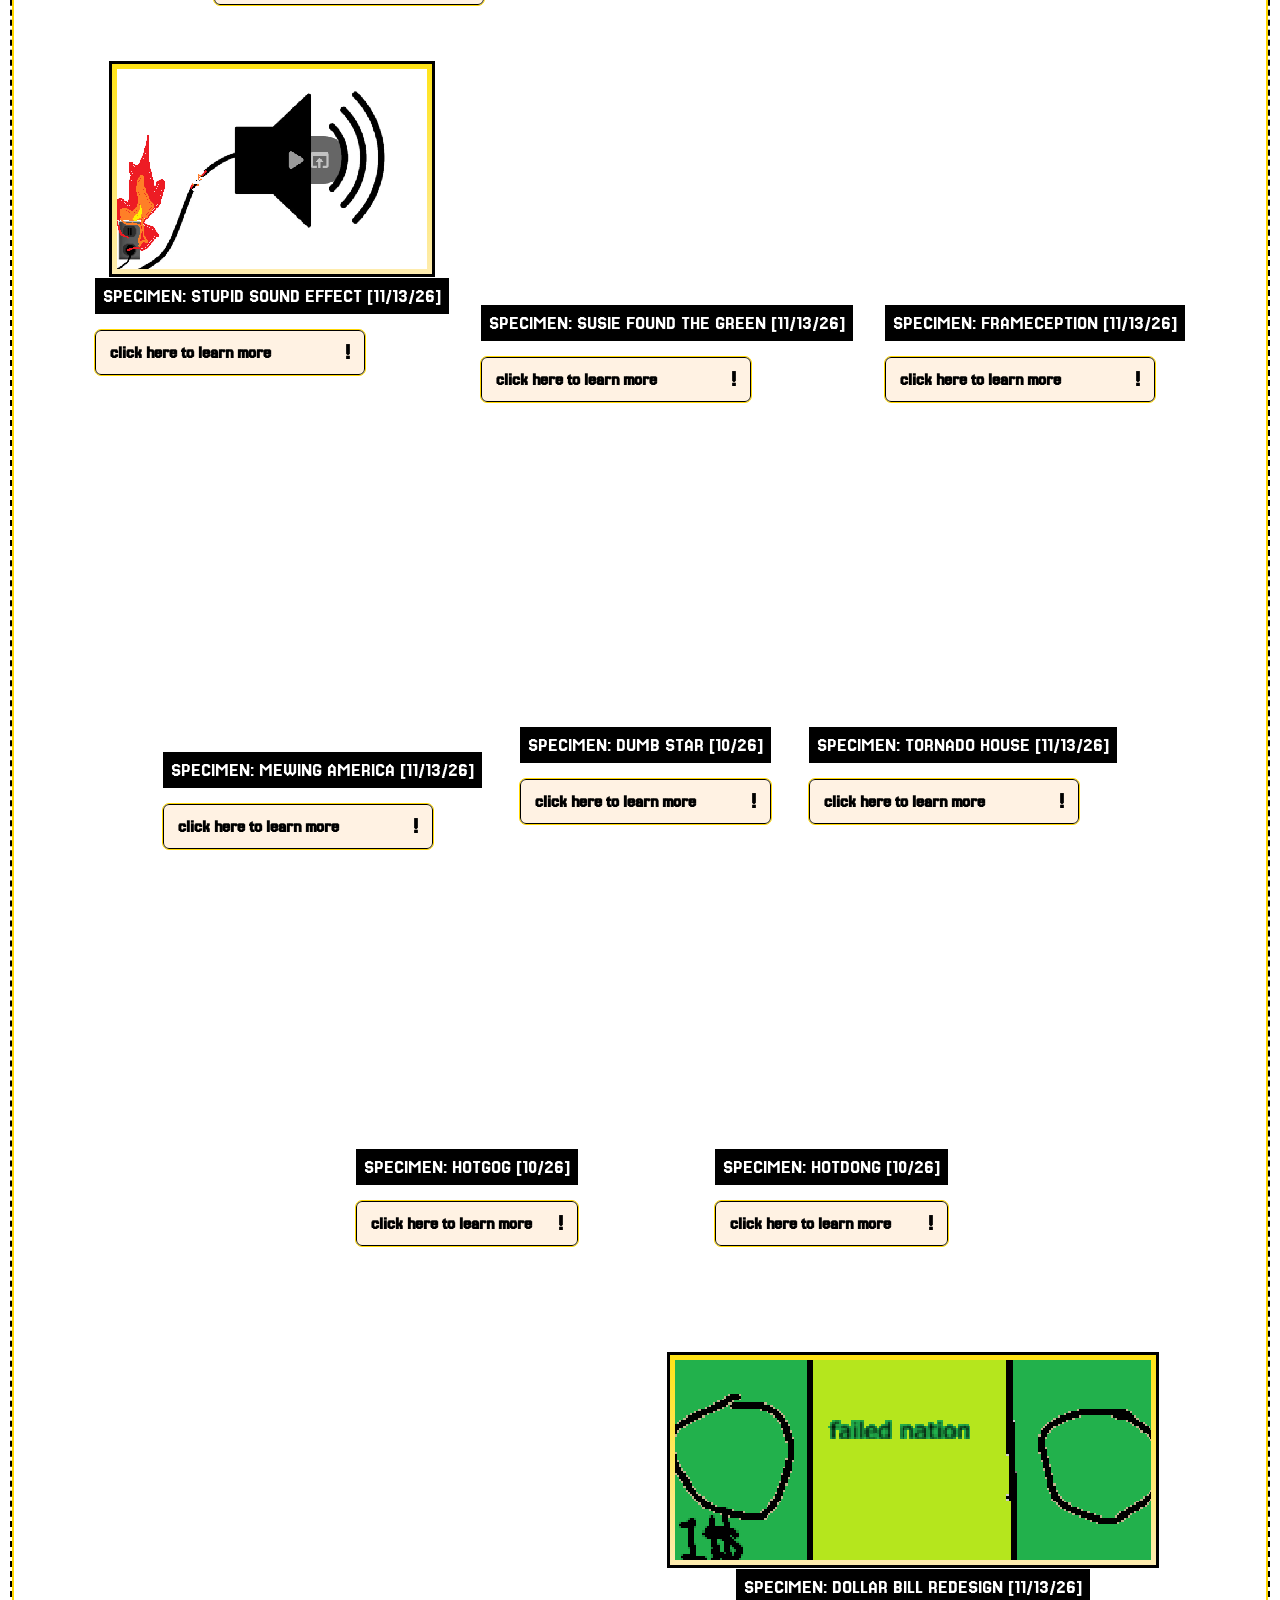
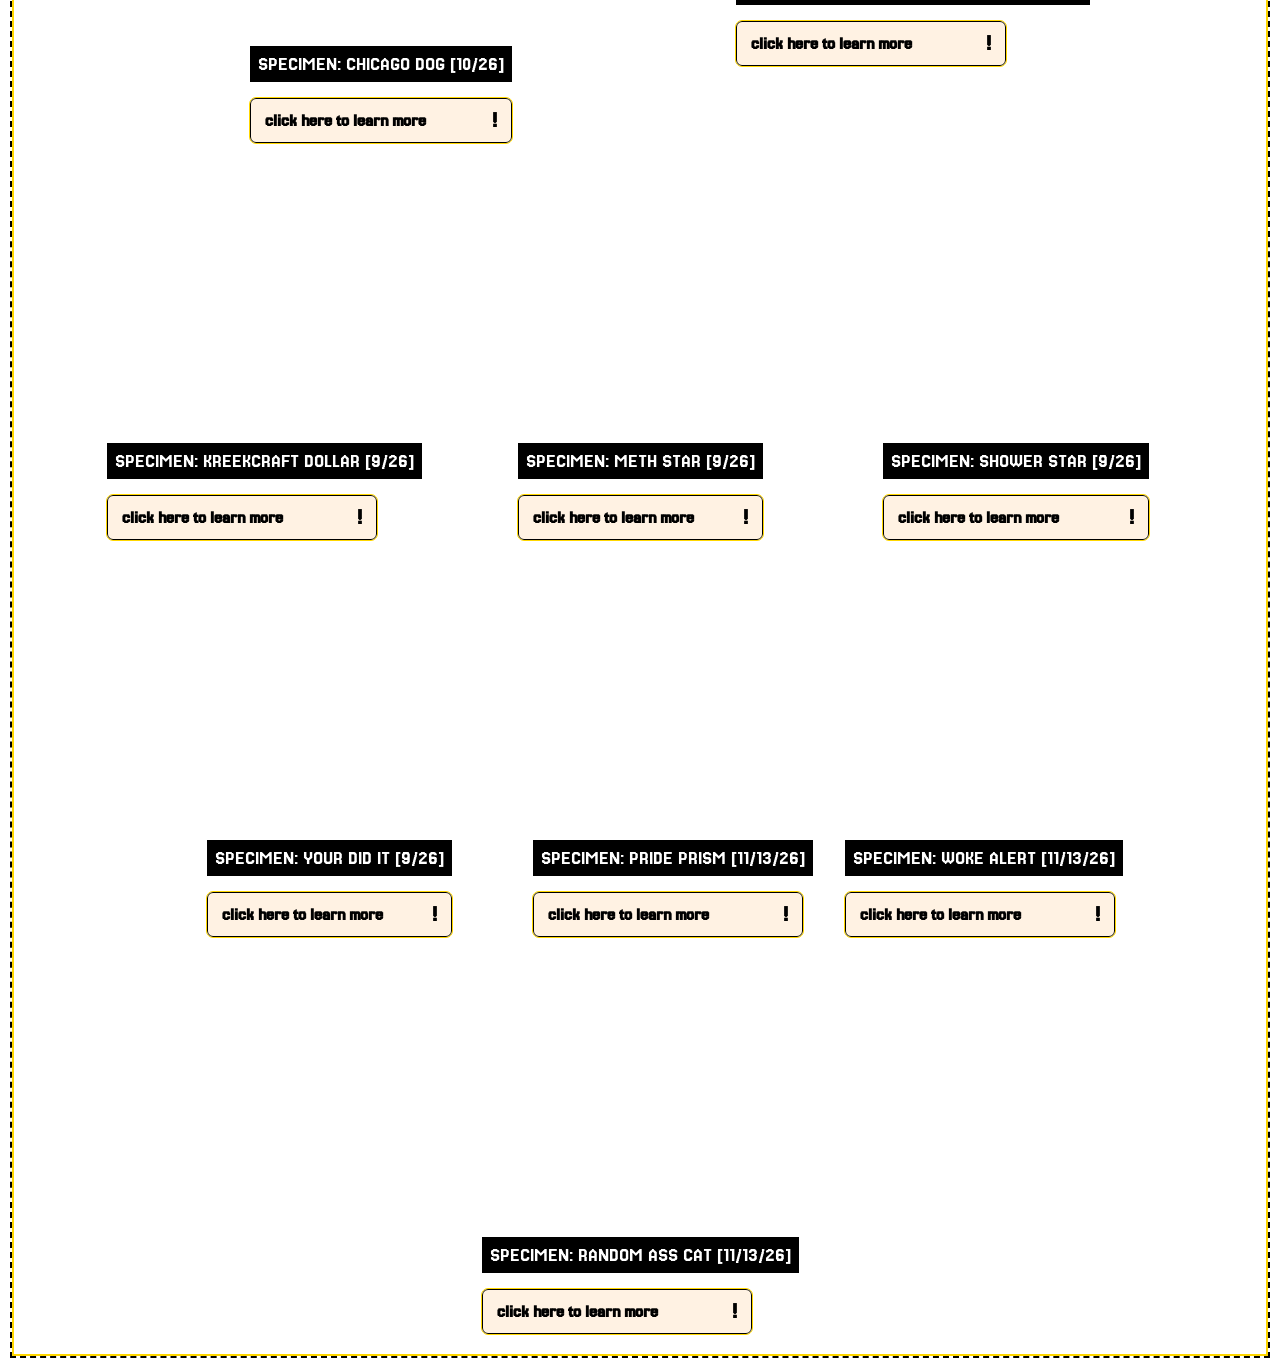
==== commit 6facc131: "Fix audio element support message in poodles.html" ====
--- a/poodles.html
+++ b/poodles.html
@@ -9,7 +9,7 @@
 
     <audio id="music">
         <source src="./music/braincells.mp3" type="audio/mpeg">
-        Your browser does not support the audio element.
+        Your browser does not support the audio element!
     </audio>
 
     <div style="background-color: black; z-index: 2; padding: 16px; position: fixed; width: 100vw; height: 100vh;"
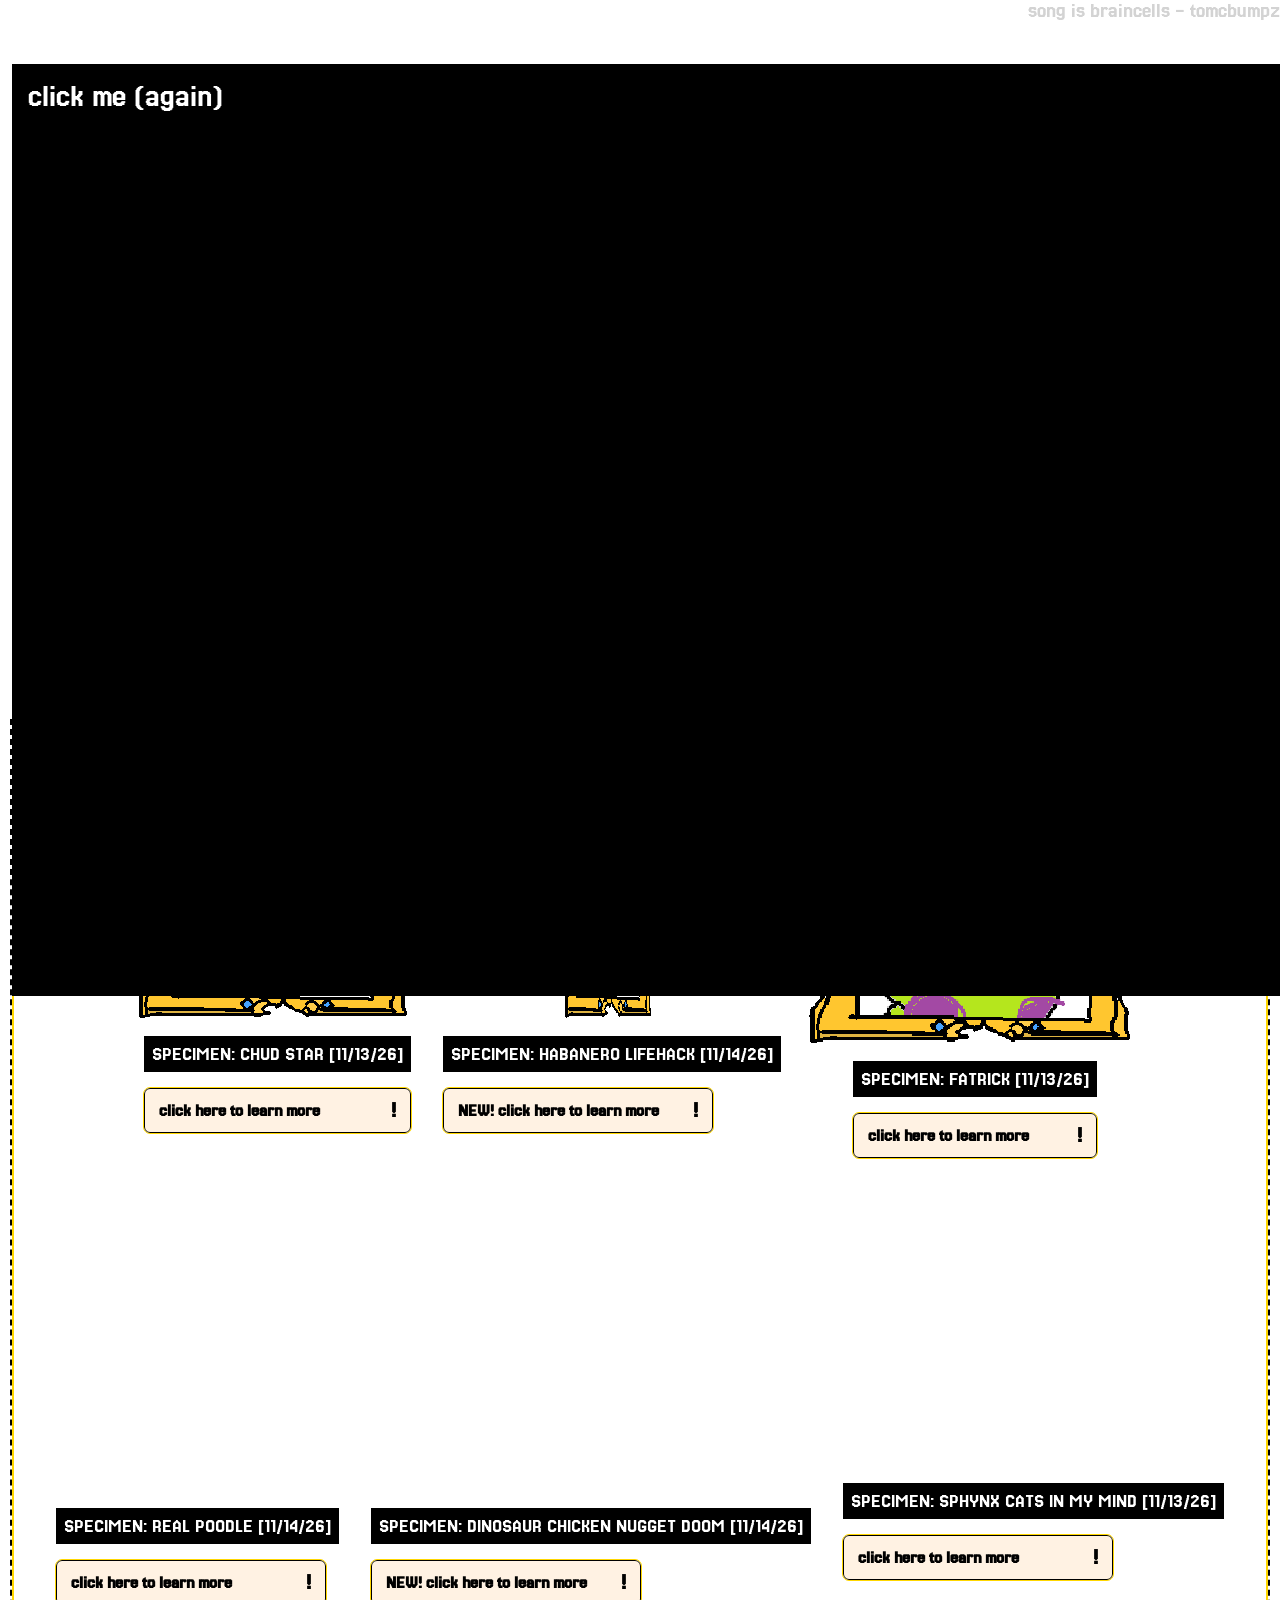
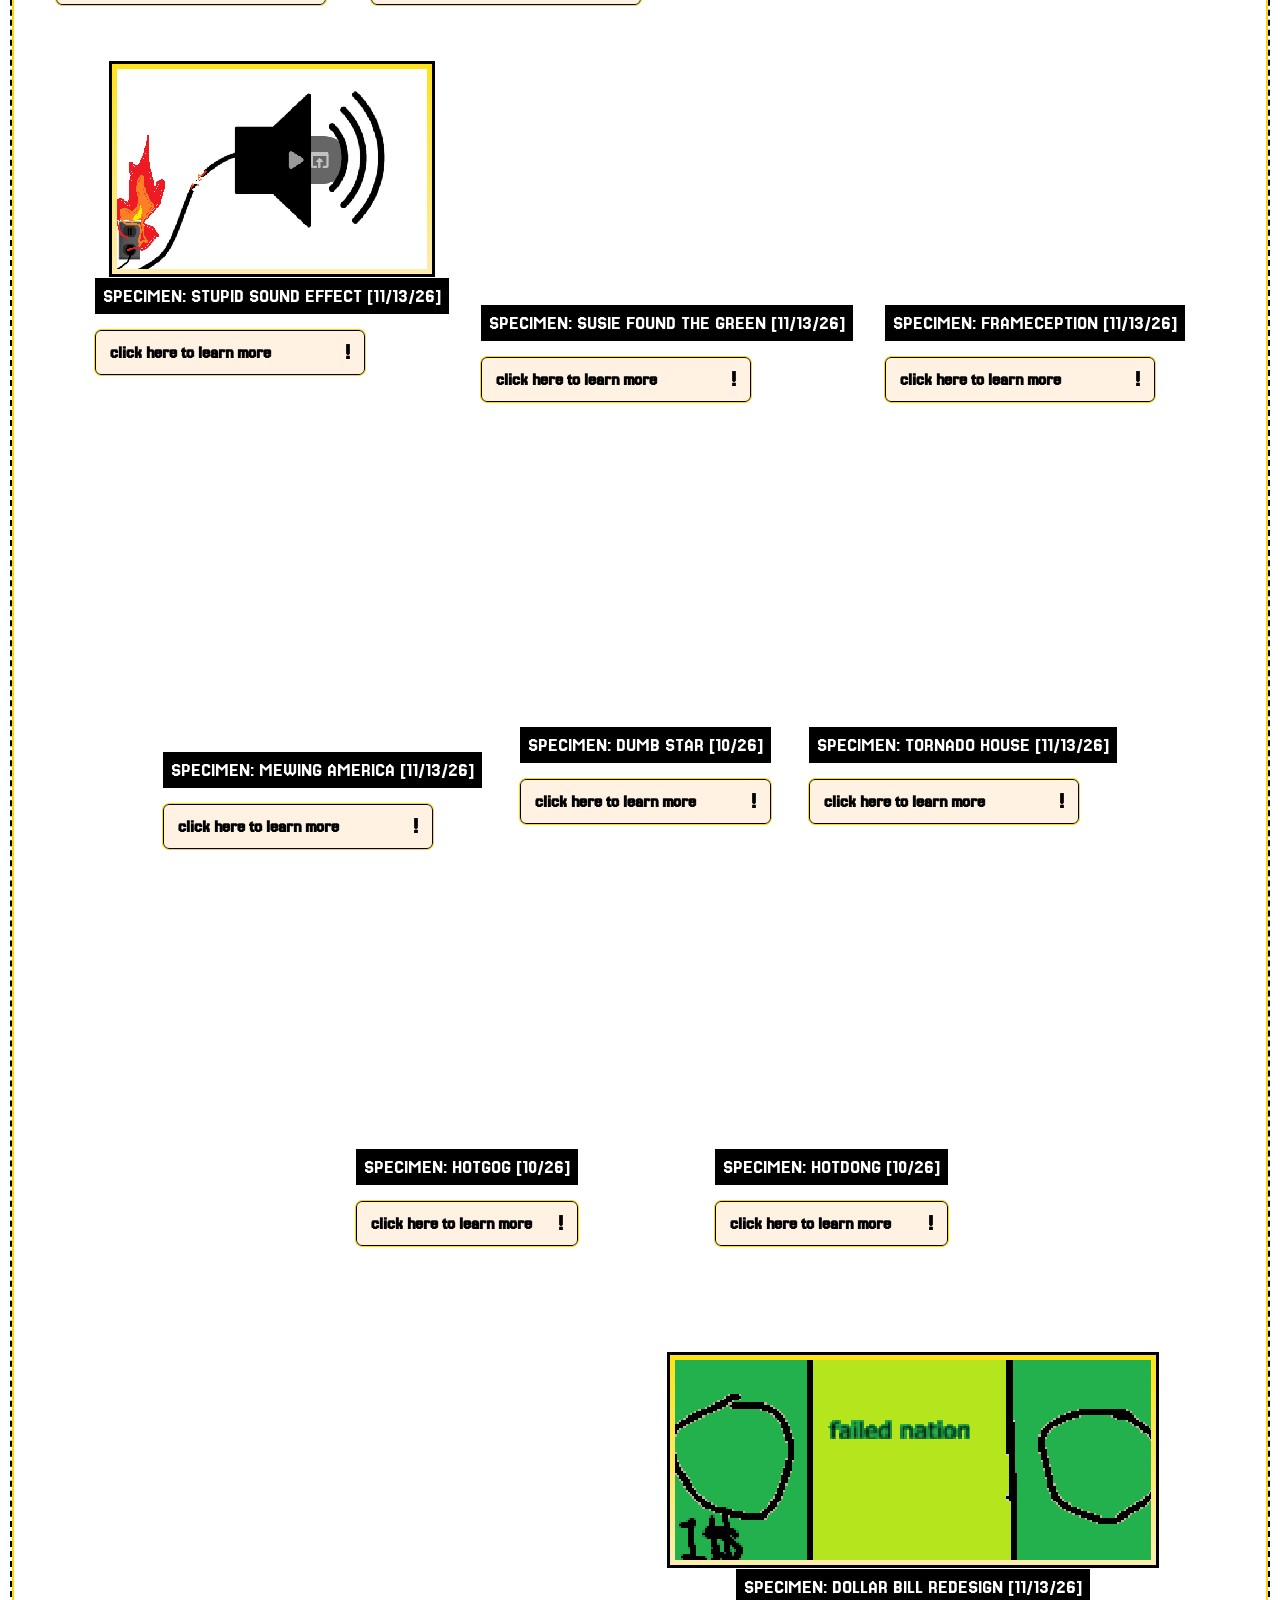
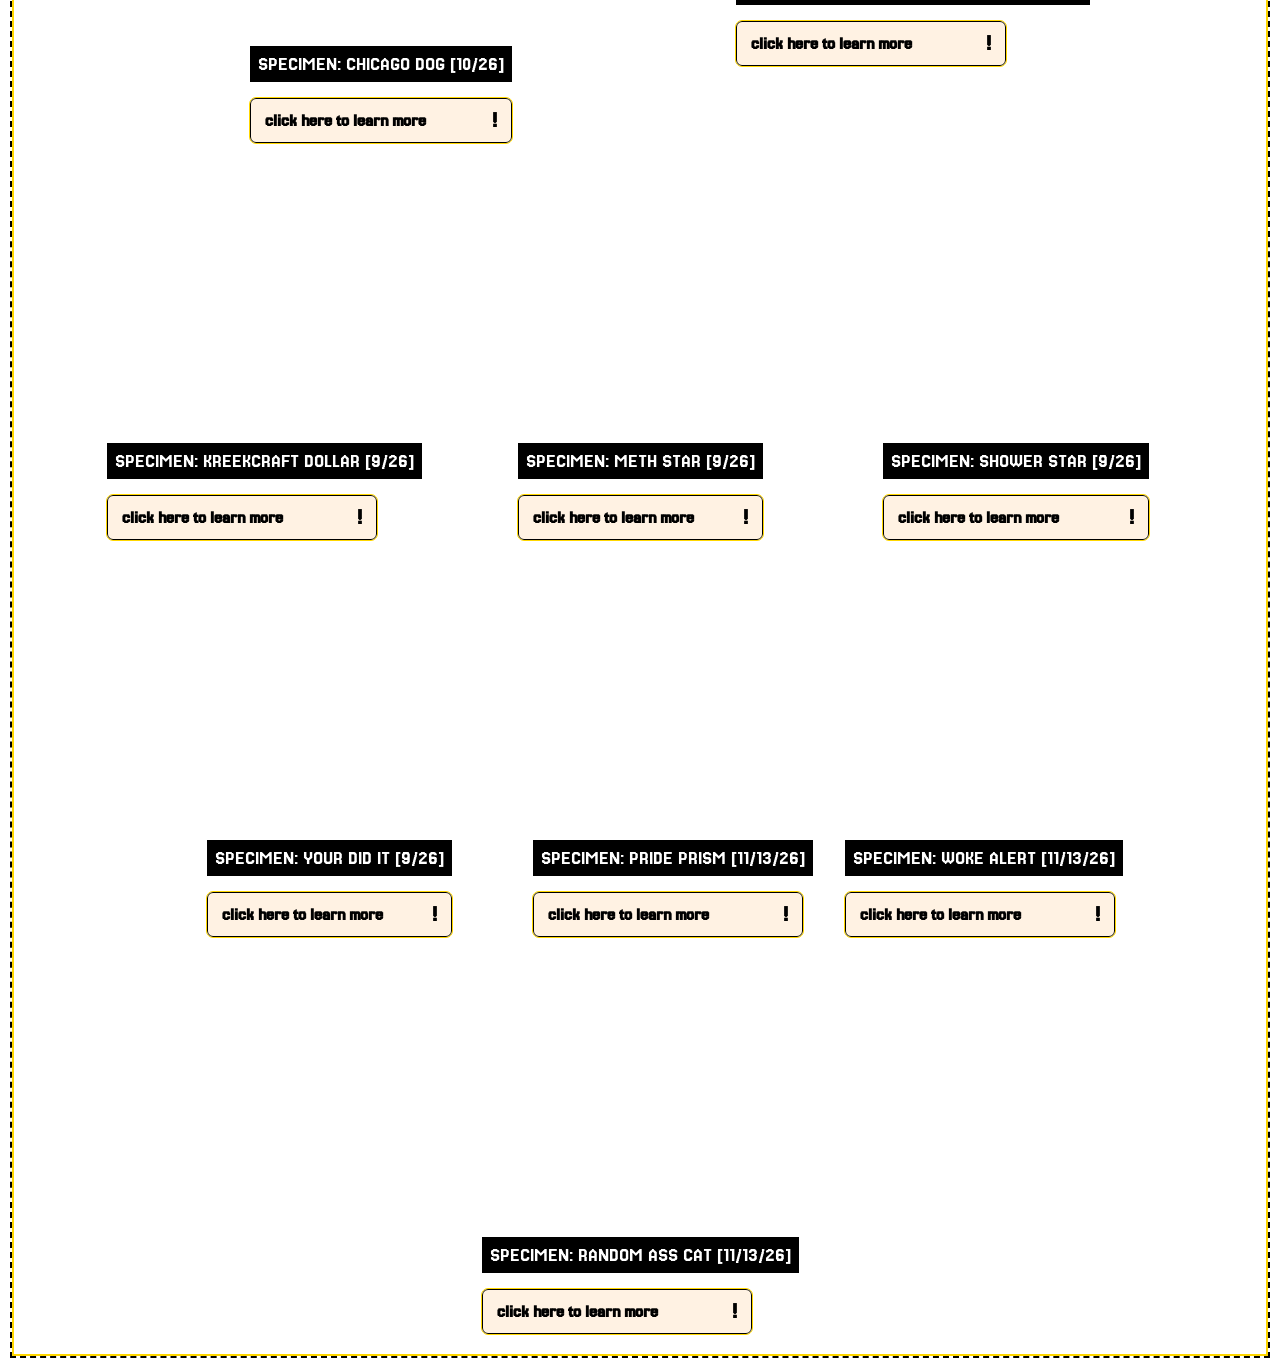
==== commit a78b492f: "Add Habanero Lifehack specimen and update summary" ====
--- a/poodles.html
+++ b/poodles.html
@@ -54,6 +54,21 @@
 
         <div class="specimen">
             <div class="image-frame">
+                <img class="photo" style="height: 200px" src="poodles/habanerolifehackfin.png">
+            </div>
+            <div class="content">
+                <header>SPECIMEN: HABANERO LIFEHACK [11/14/26]</header>
+                <details class="collapsible">
+                    <summary>NEW! click here to learn more</summary>
+                    <div class="collapsible-content">
+                        <p>um, for the bags under your eyes... I don't have very big bags under my eyes, but we're gonna try this product out today because that's what we do. so my friend suggested you just cut it in half... and then you take the hab-a-ero... we're gonna... quick rub under your eyes... and give it a few, uh, AUHEH! AUWHEH! AAAAUHEHE! AHAHA! EEH! top 10 moments when actors weren't acting.</p>
+                    </div>
+                </details>
+            </div>
+        </div>
+
+        <div class="specimen">
+            <div class="image-frame">
                 <img class="photo" style="height: 250px" src="poodles/fatrick.png">
             </div>
             <div class="content">
@@ -89,7 +104,7 @@
             <div class="content">
                 <header>SPECIMEN: DINOSAUR CHICKEN NUGGET DOOM [11/14/26]</header>
                 <details class="collapsible">
-                    <summary>click here to learn more</summary>
+                    <summary>NEW! click here to learn more</summary>
                     <div class="collapsible-content">
                         <p>this is a dinosaur chicken nugget burning alive on the stove volcano. no other friends are there to accompany him in his slow death. that isn't blood, it's ketchup. This is what dinosaur chicken nuggets would have looked like in the prehistoric era.</p>
                     </div>
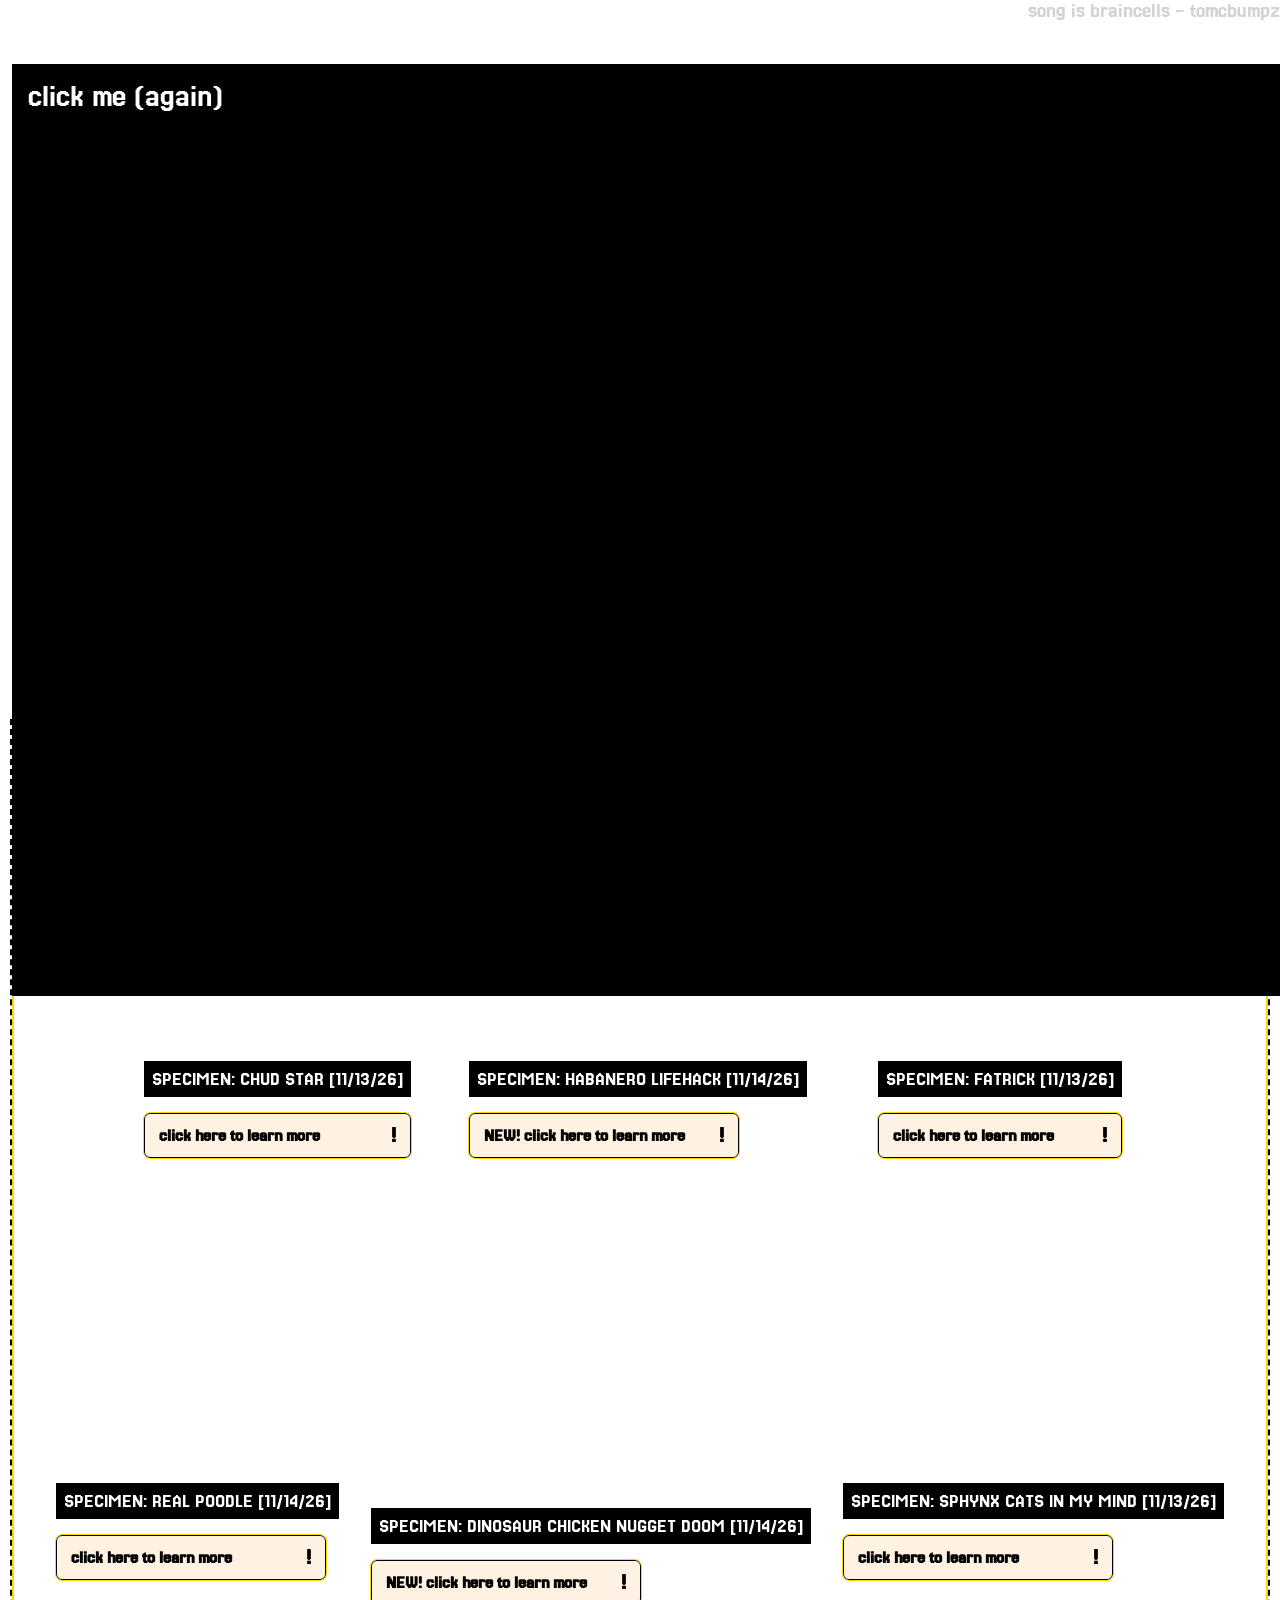
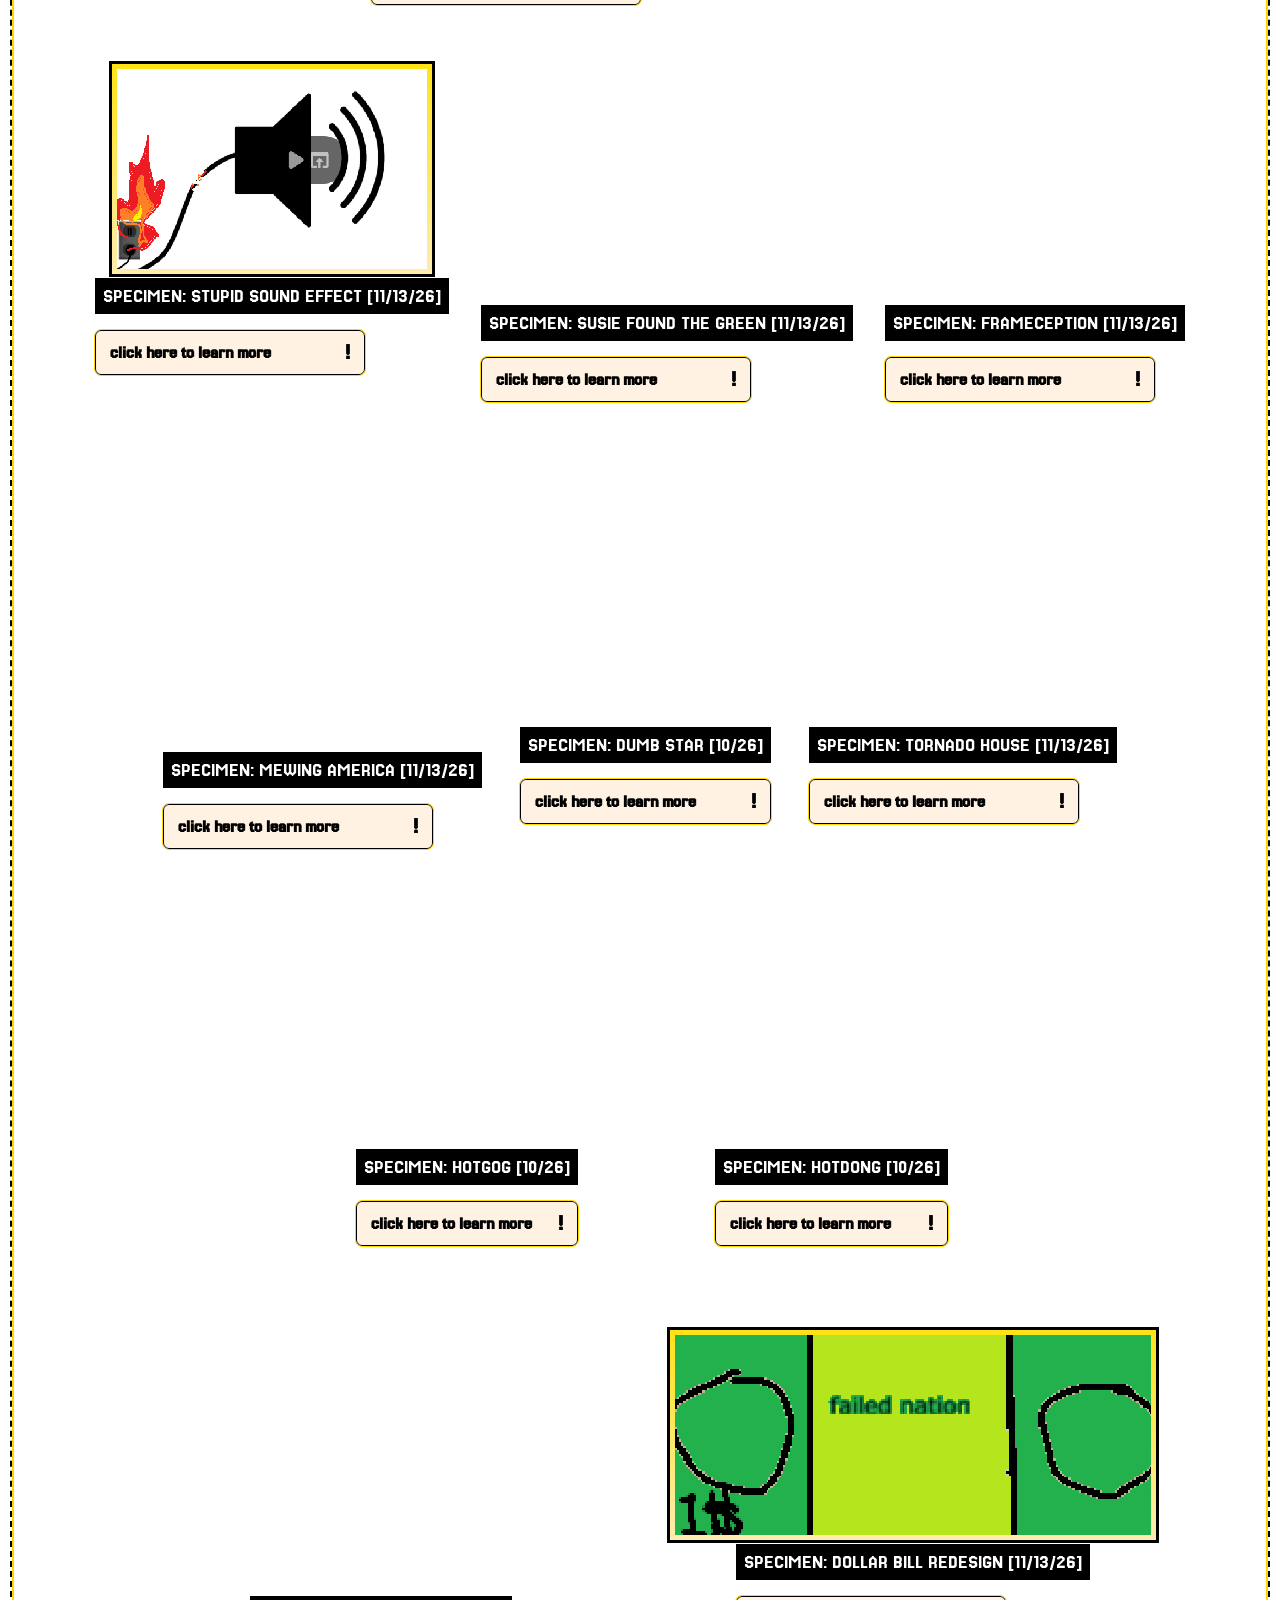
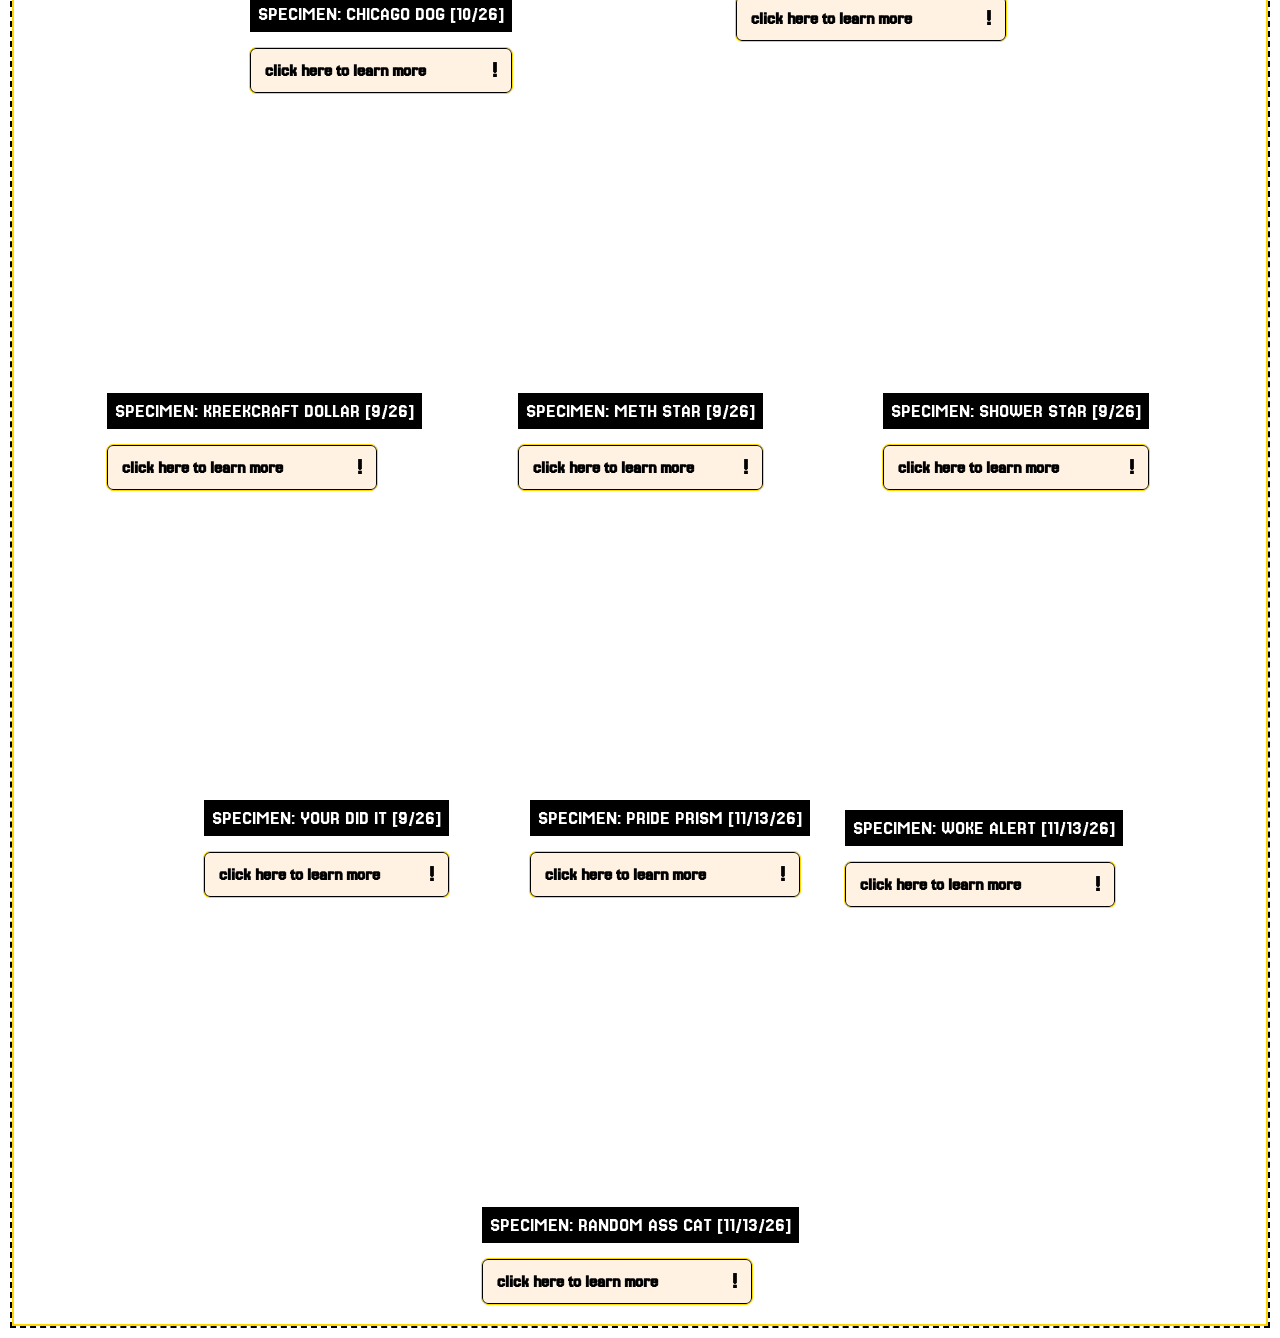
==== commit 6b8f5bd9: "Update poodles.html" ====
--- a/poodles.html
+++ b/poodles.html
@@ -38,7 +38,7 @@
     <div class="poodle-collage">
         <div class="specimen">
             <div class="image-frame">
-                <img class="photo" style="height: 200px" src="poodles/chud-star.png">
+                <img class="photo" style="height: 250px" src="poodles/chud-star.png">
             </div>
             <div class="content">
                 <header>SPECIMEN: CHUD STAR [11/13/26]</header>
@@ -54,7 +54,7 @@
 
         <div class="specimen">
             <div class="image-frame">
-                <img class="photo" style="height: 200px" src="poodles/habanerolifehackfin.png">
+                <img class="photo" style="height: 250px" src="poodles/habanerolifehackfin.png">
             </div>
             <div class="content">
                 <header>SPECIMEN: HABANERO LIFEHACK [11/14/26]</header>
@@ -84,7 +84,7 @@
 
                 <div class="specimen">
             <div class="image-frame">
-                <img class="photo" style="height: 250px" src="poodles/realpoodle.png">
+                <img class="photo" style="height: 200px" src="poodles/realpoodle.png">
             </div>
             <div class="content">
                 <header>SPECIMEN: REAL POODLE [11/14/26]</header>
@@ -263,7 +263,7 @@
 
         <div class="specimen">
             <div class="image-frame">
-                <img class="photo" style="height: 300px; width: 450px; object-fit:contain;"
+                <img class="photo" style="height: 250px; width: 450px; object-fit:contain;"
                     src="poodles/chicagodog.png">
             </div>
             <div class="content">
@@ -376,7 +376,7 @@
 
         <div class="specimen">
             <div class="image-frame">
-                <img class="photo" style="height: 200px" src="poodles/woke-alert.png">
+                <img class="photo" style="height: 220px" src="poodles/woke-alert.png">
             </div>
             <div class="content">
                 <header>SPECIMEN: WOKE ALERT [11/13/26]</header>
